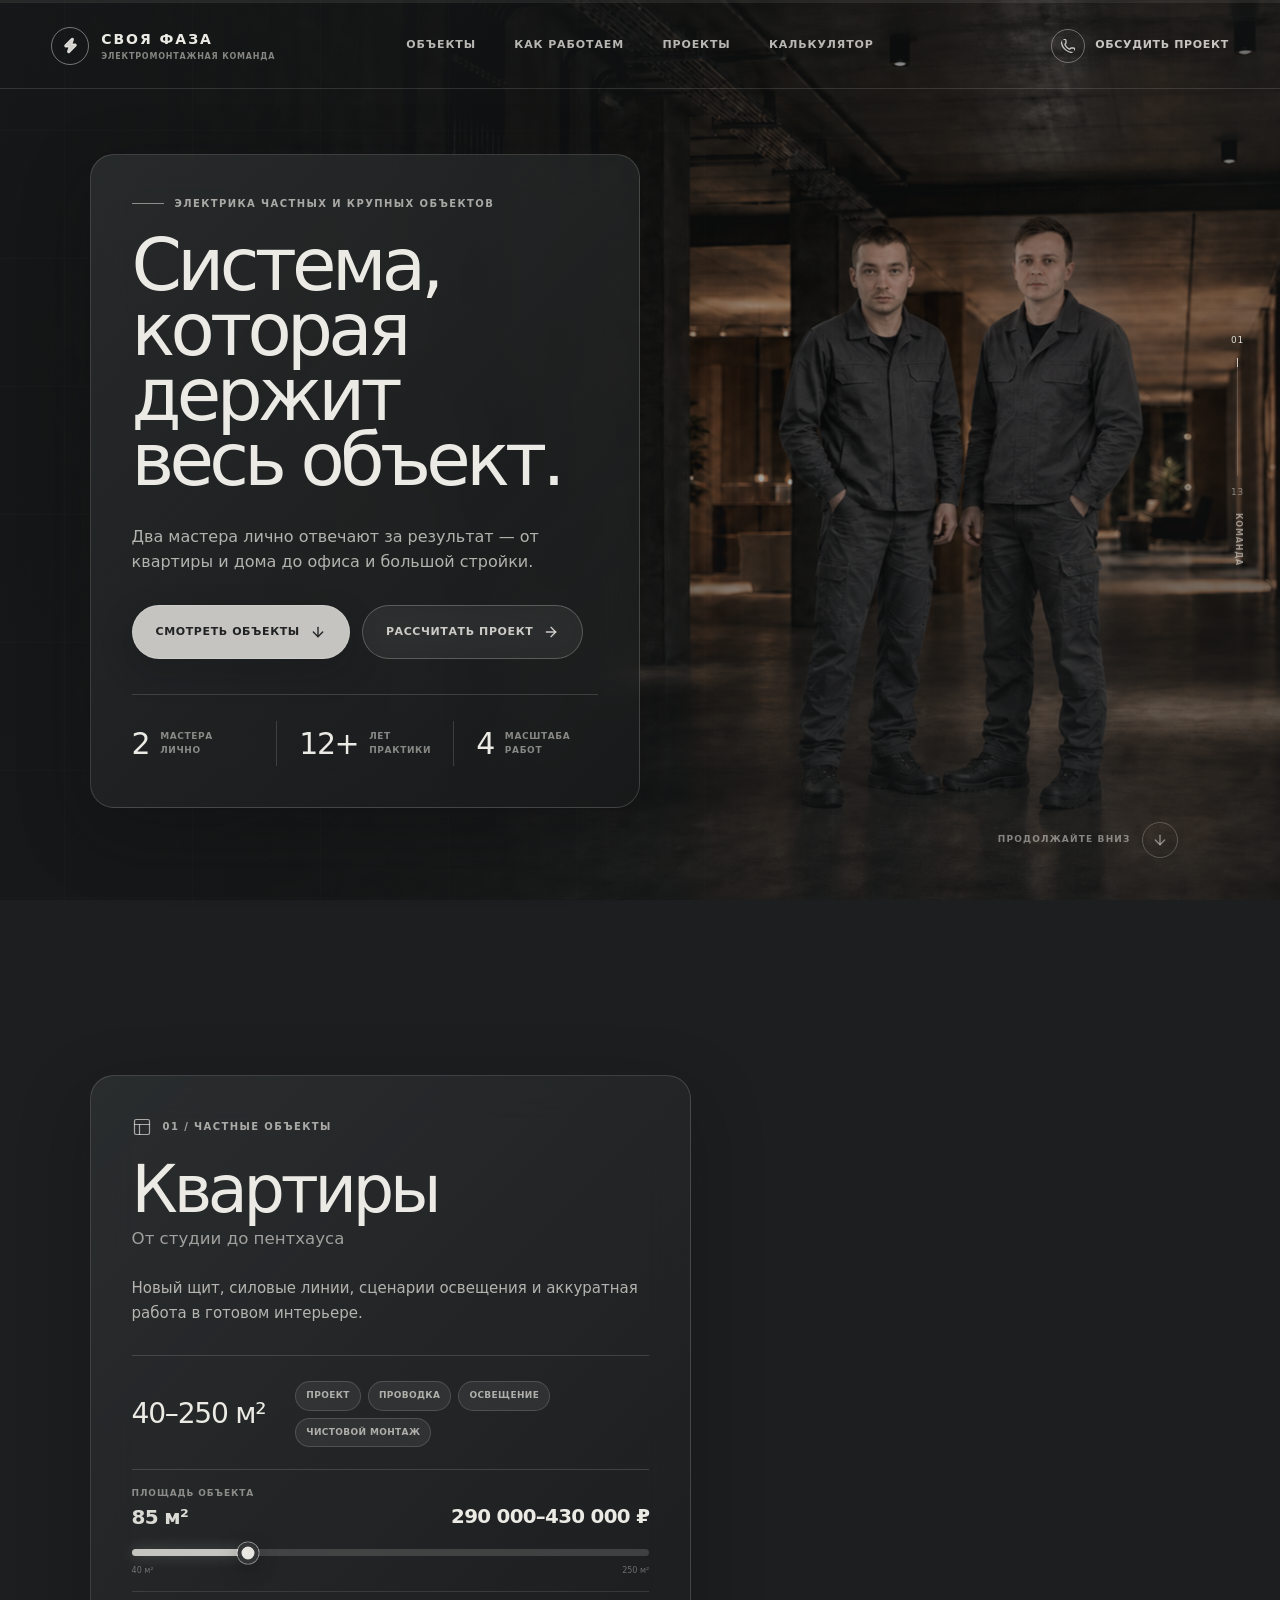
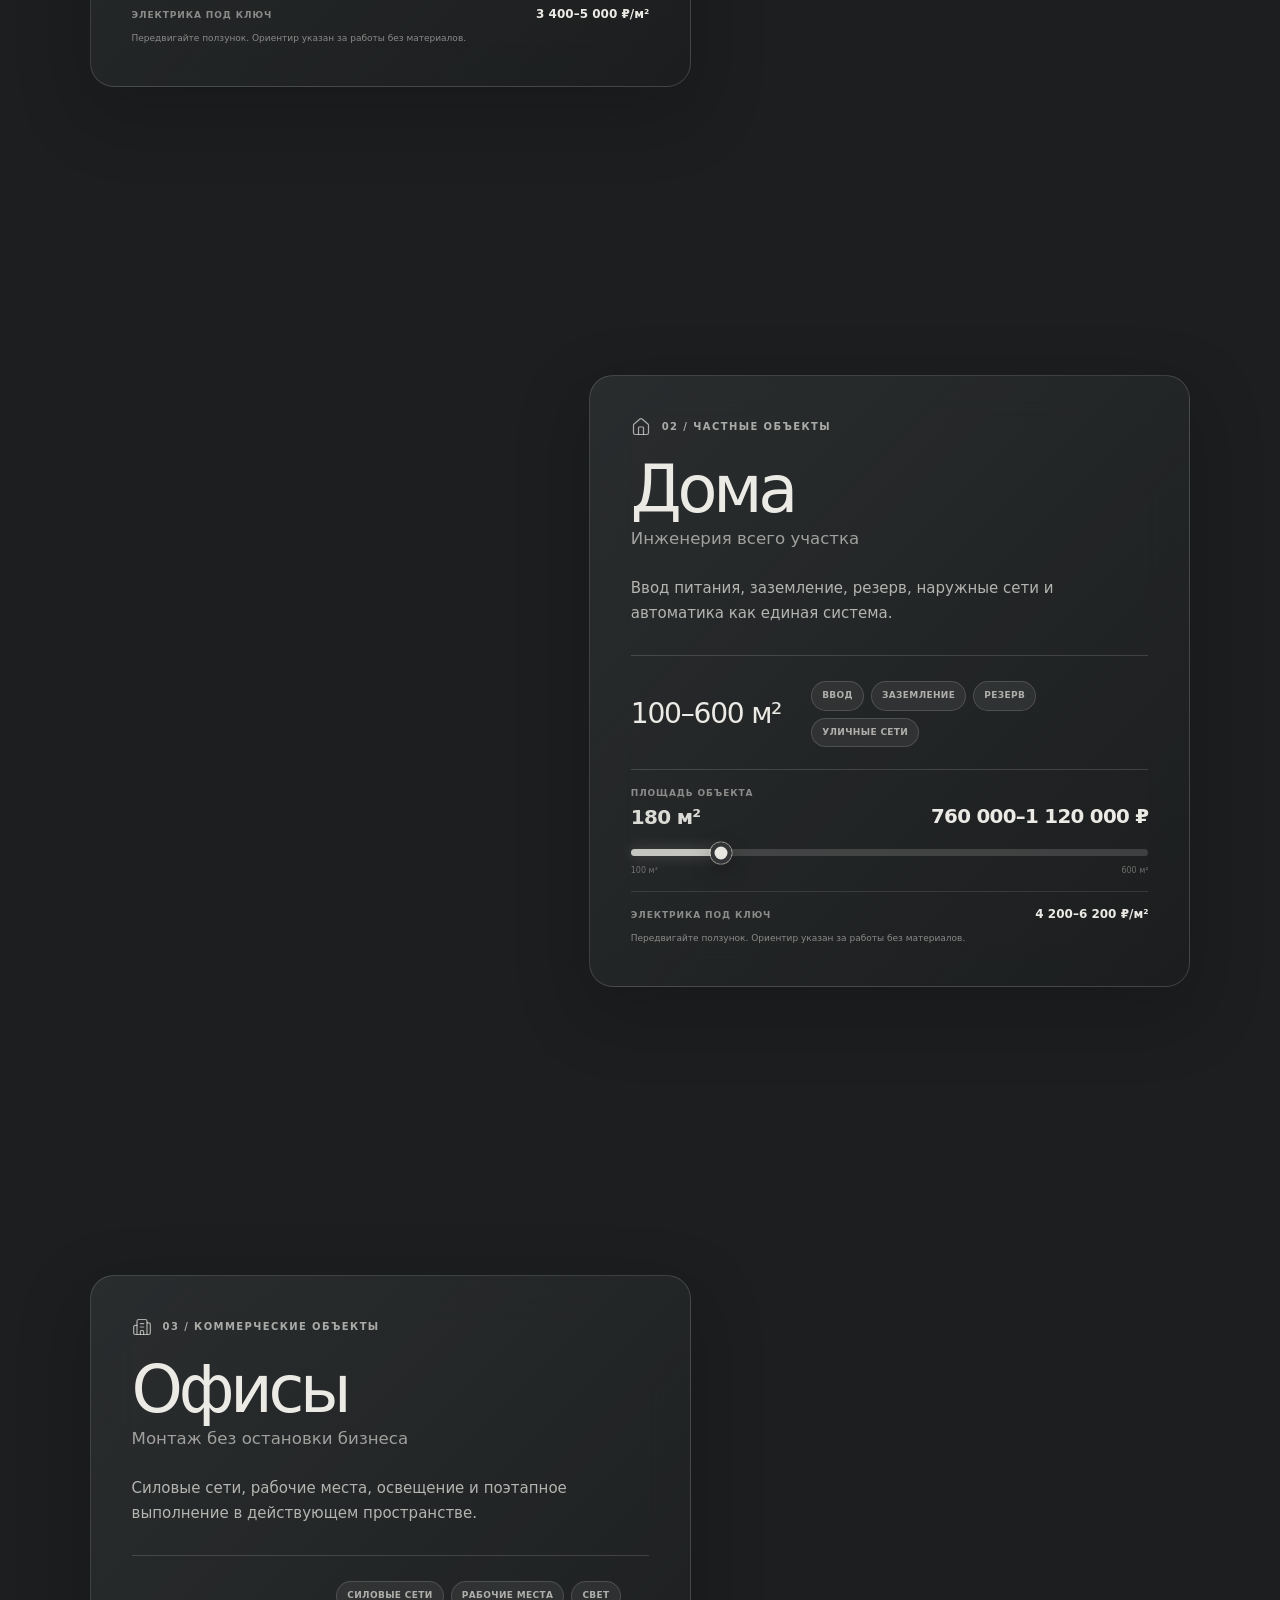
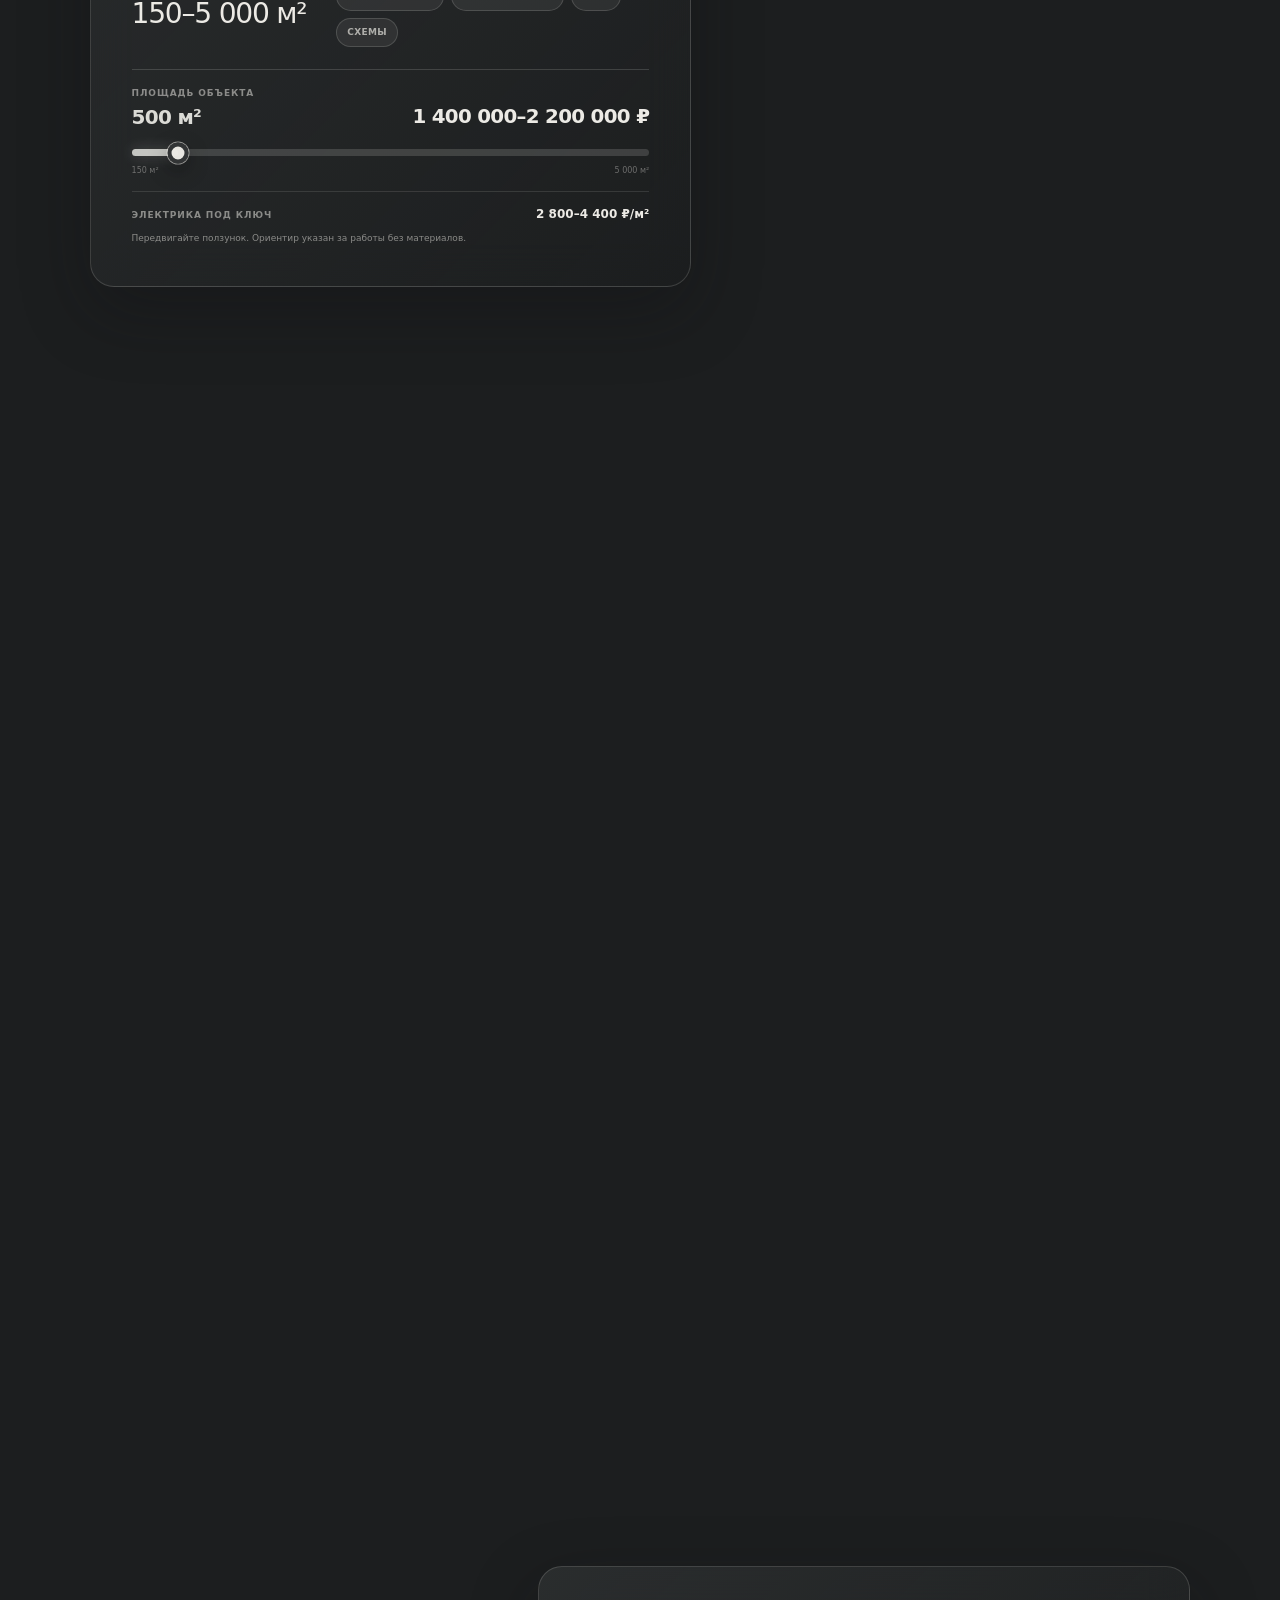
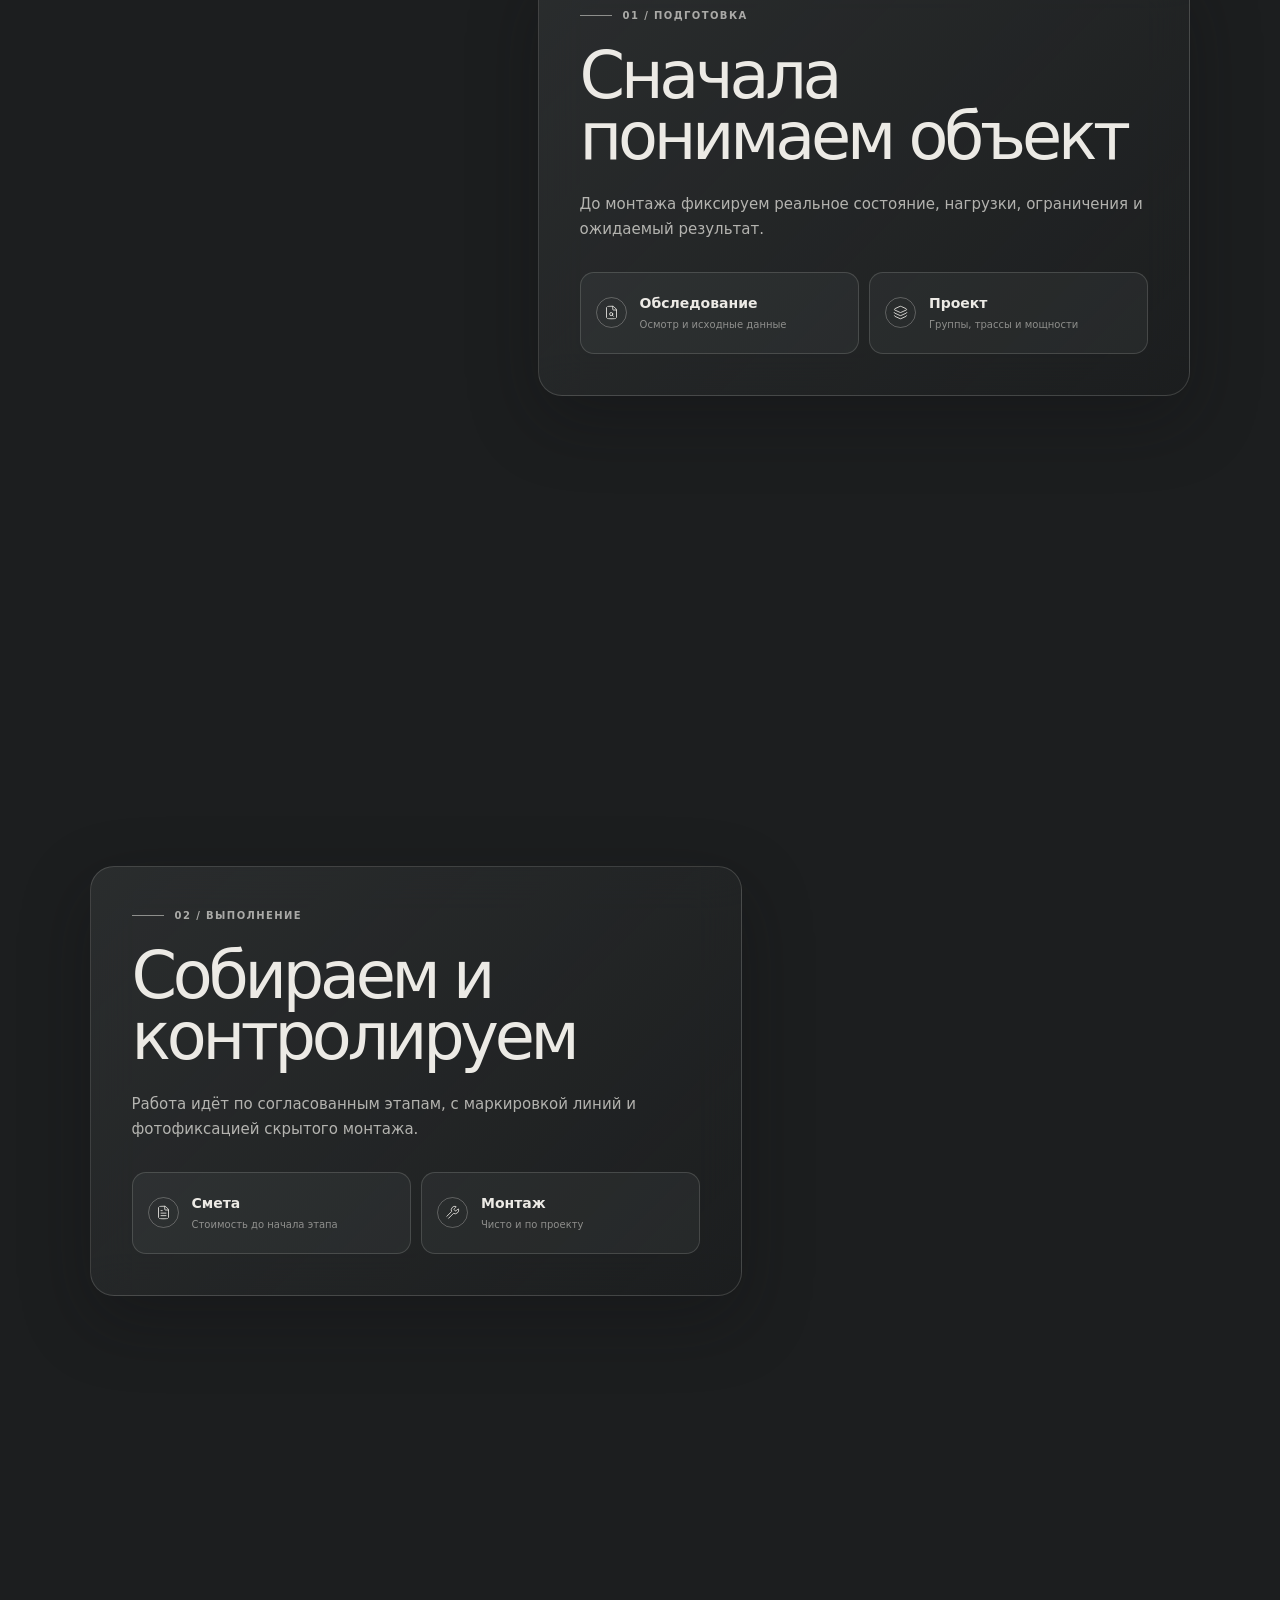
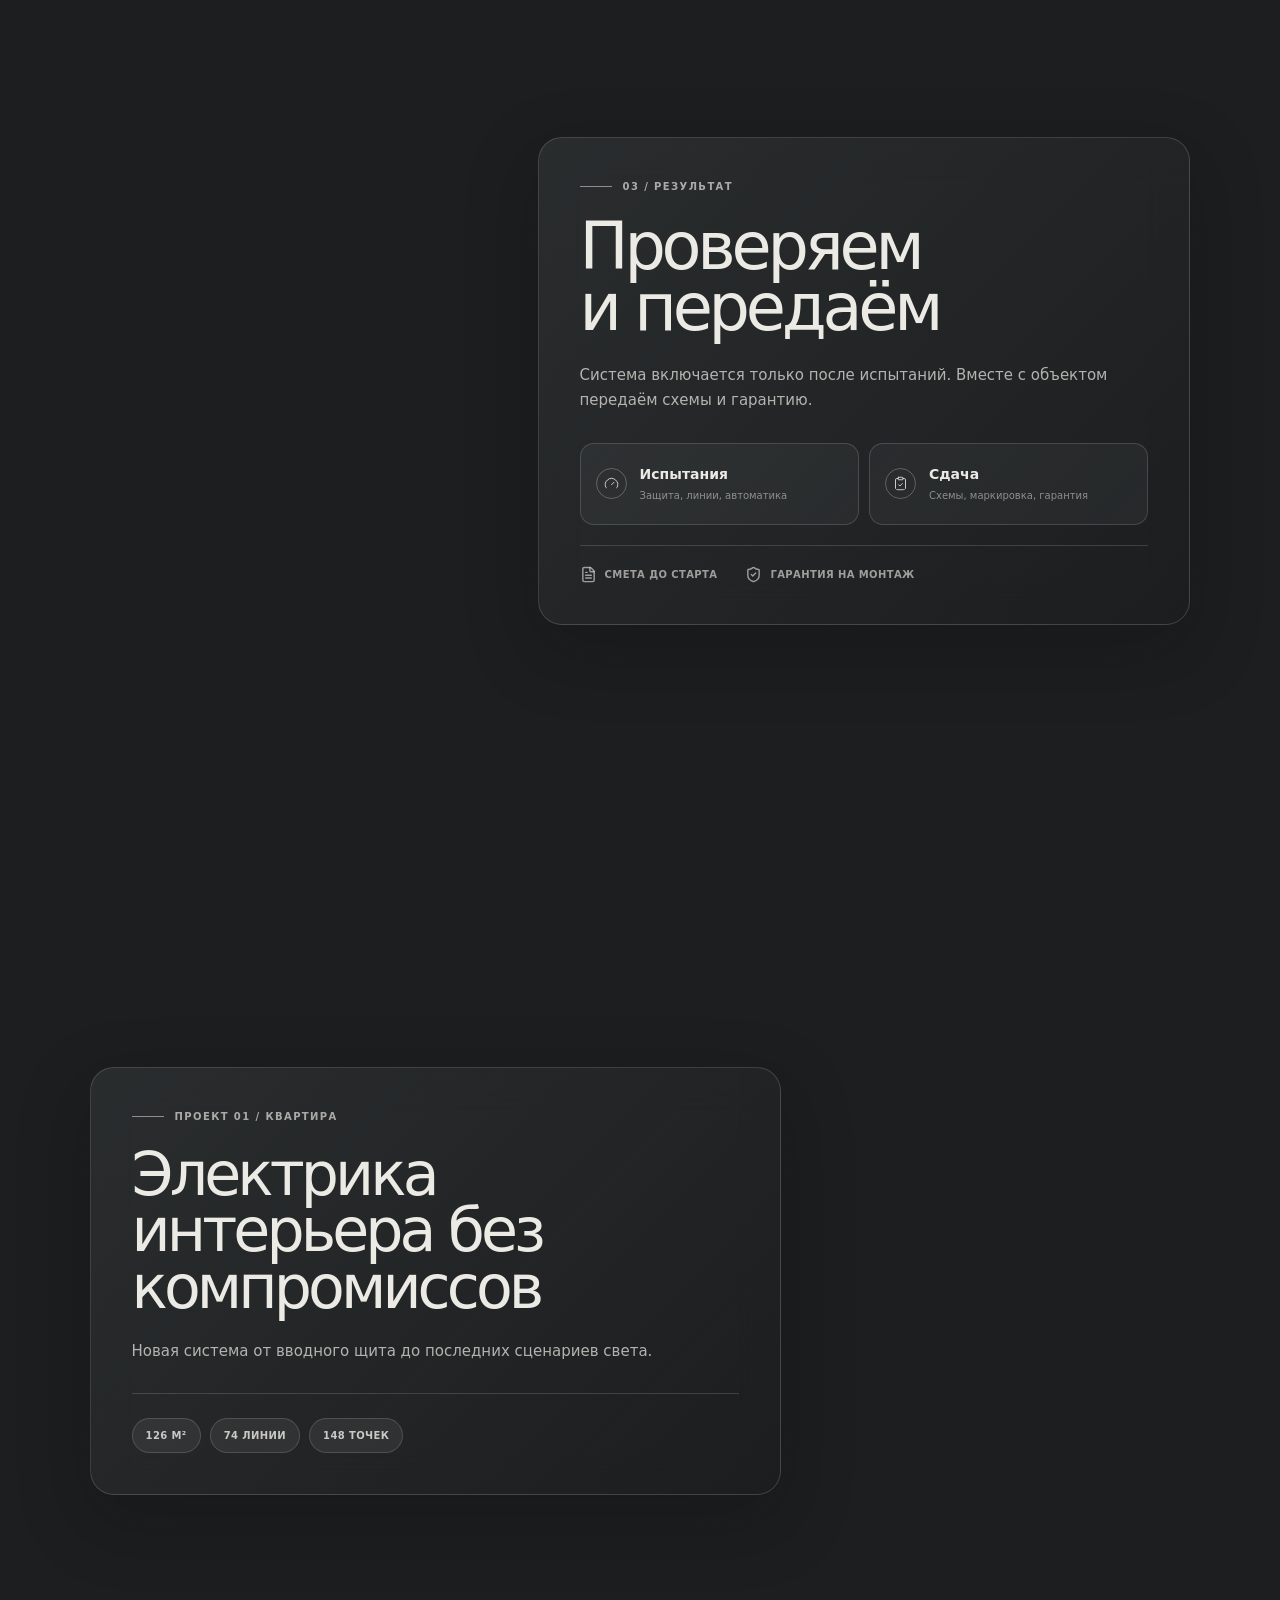
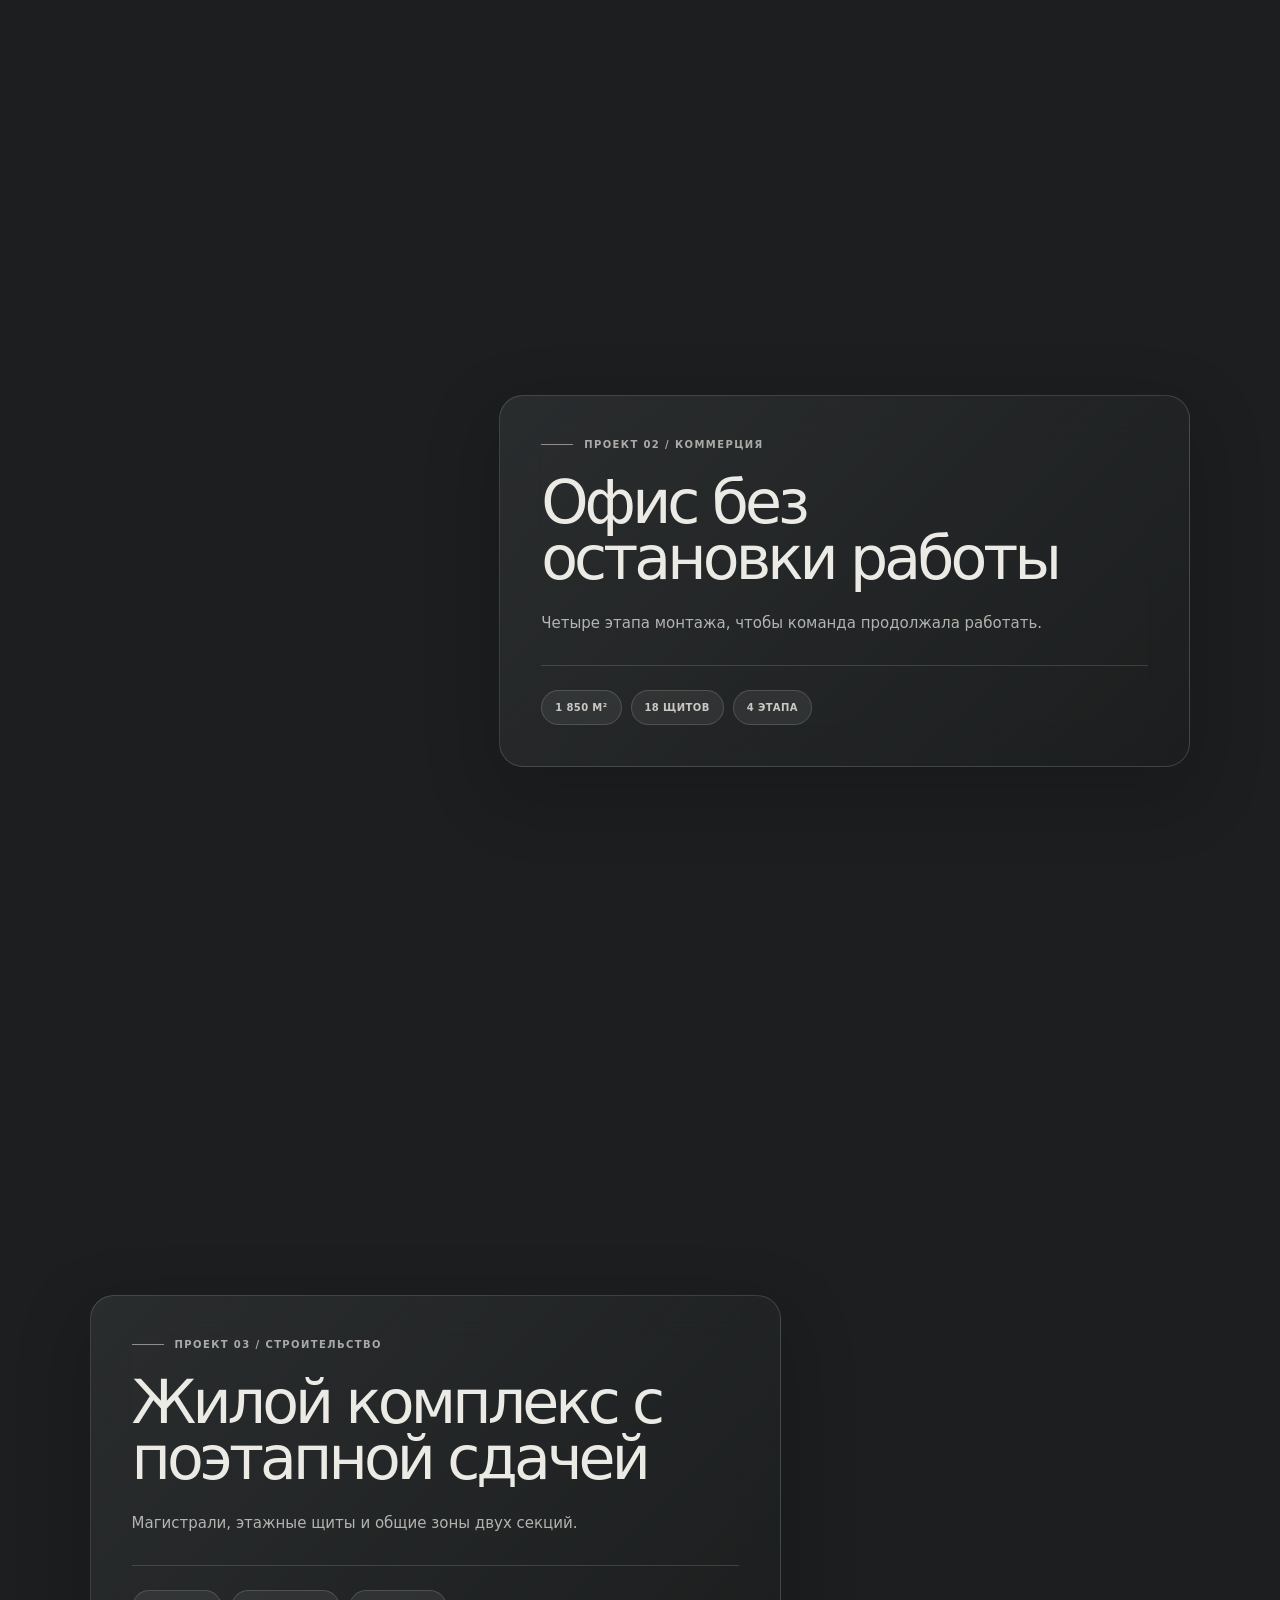
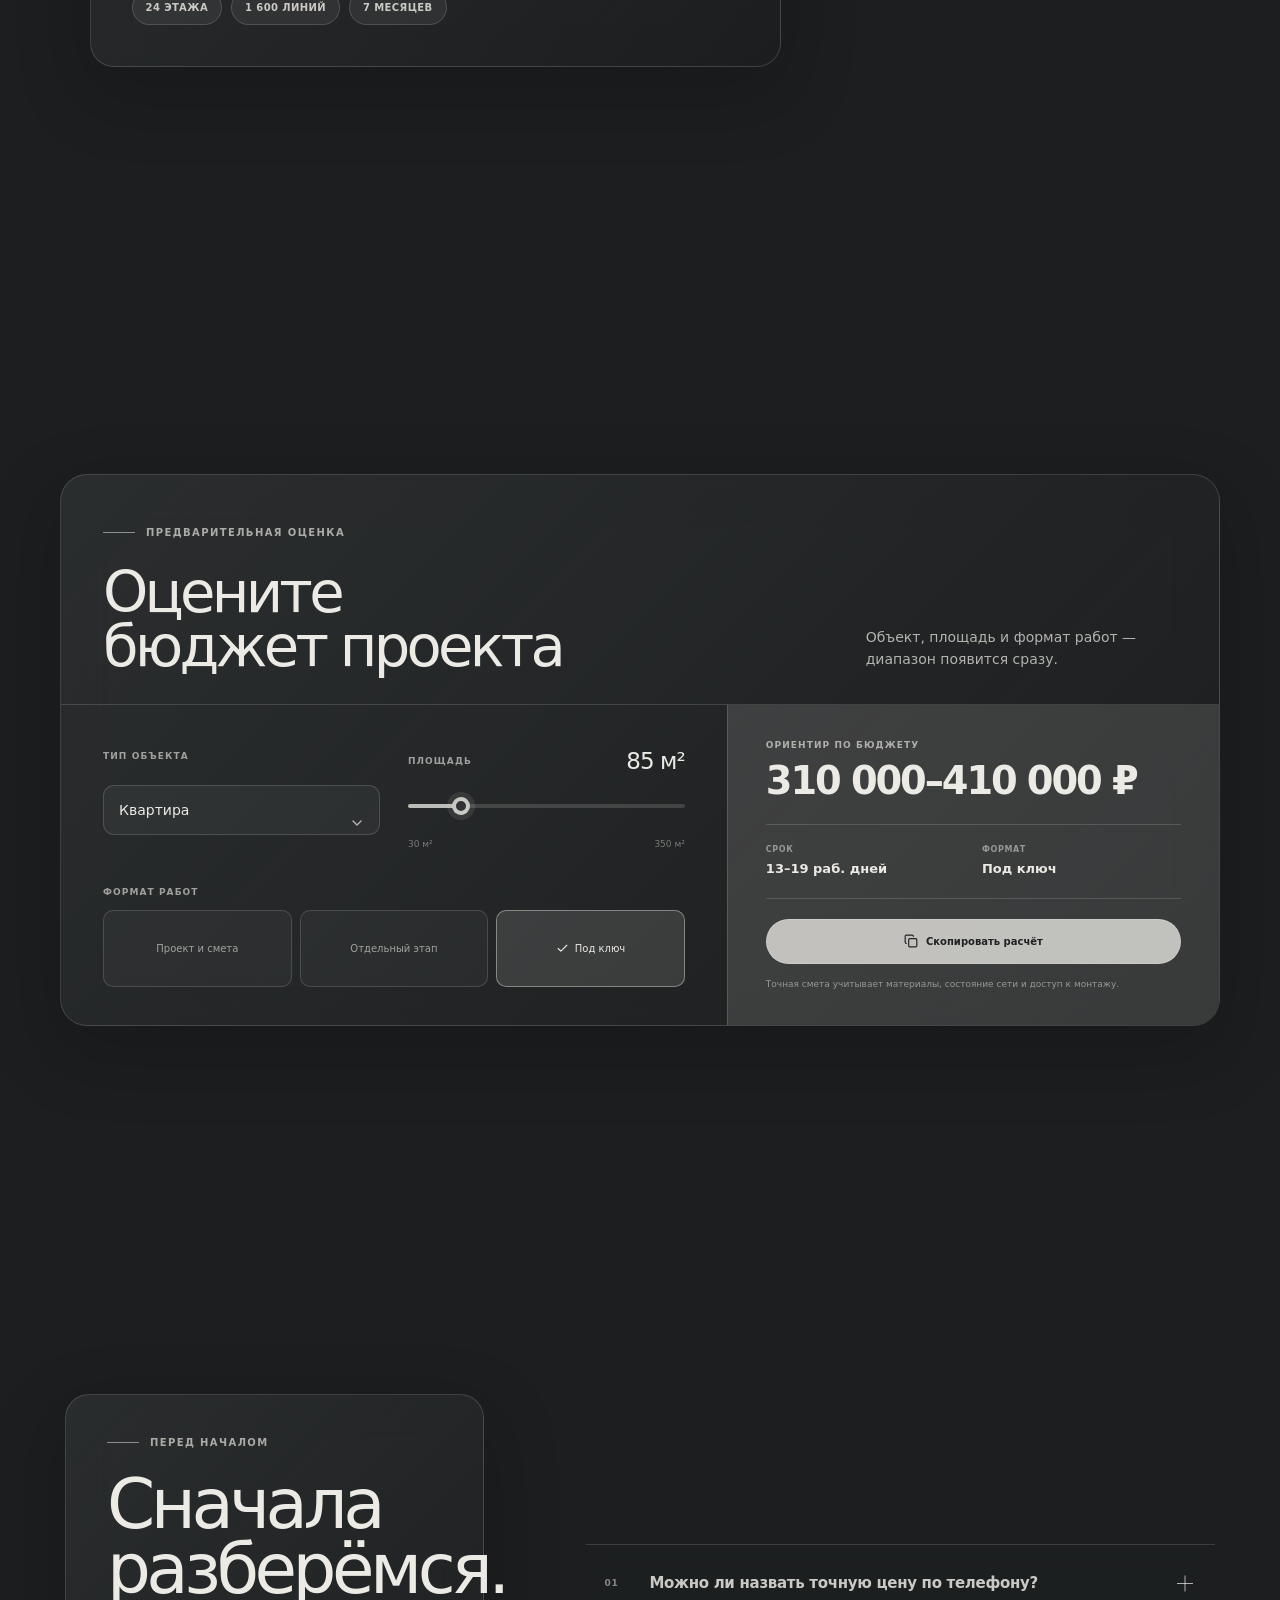
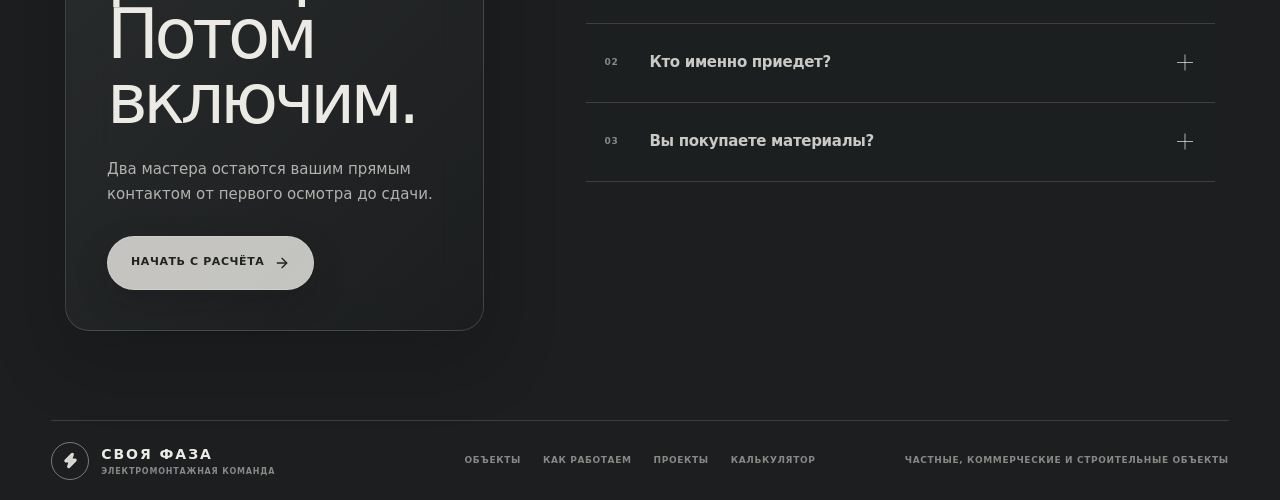
==== electricians/index.html @ 6f2bc168 "Add electricians site and refresh CARNORI homepage" ====
<!doctype html>
<html lang="ru">
  <head>
    <meta charset="UTF-8" />
    <meta name="viewport" content="width=device-width, initial-scale=1.0" />
    <meta name="theme-color" content="#161817" />
    <meta
      name="description"
      content="Электромонтаж квартир, домов, офисов и крупных строительных объектов: от проекта и щитов до монтажа под ключ."
    />
    <link rel="icon" href="./favicon.svg" />
    <link rel="preconnect" href="https://fonts.googleapis.com" />
    <link rel="preconnect" href="https://fonts.gstatic.com" crossorigin />
    <link
      href="https://fonts.googleapis.com/css2?family=Manrope:wght@400;500;600;700&display=swap"
      rel="stylesheet"
    />
    <title>Своя Фаза — электромонтажная команда</title>
    <script type="module" crossorigin src="/electricians/assets/index-mZhUidv5.js"></script>
    <link rel="stylesheet" crossorigin href="/electricians/assets/index-DHoJ17rM.css">
  </head>
  <body>
    <div id="root"></div>
  </body>
</html>
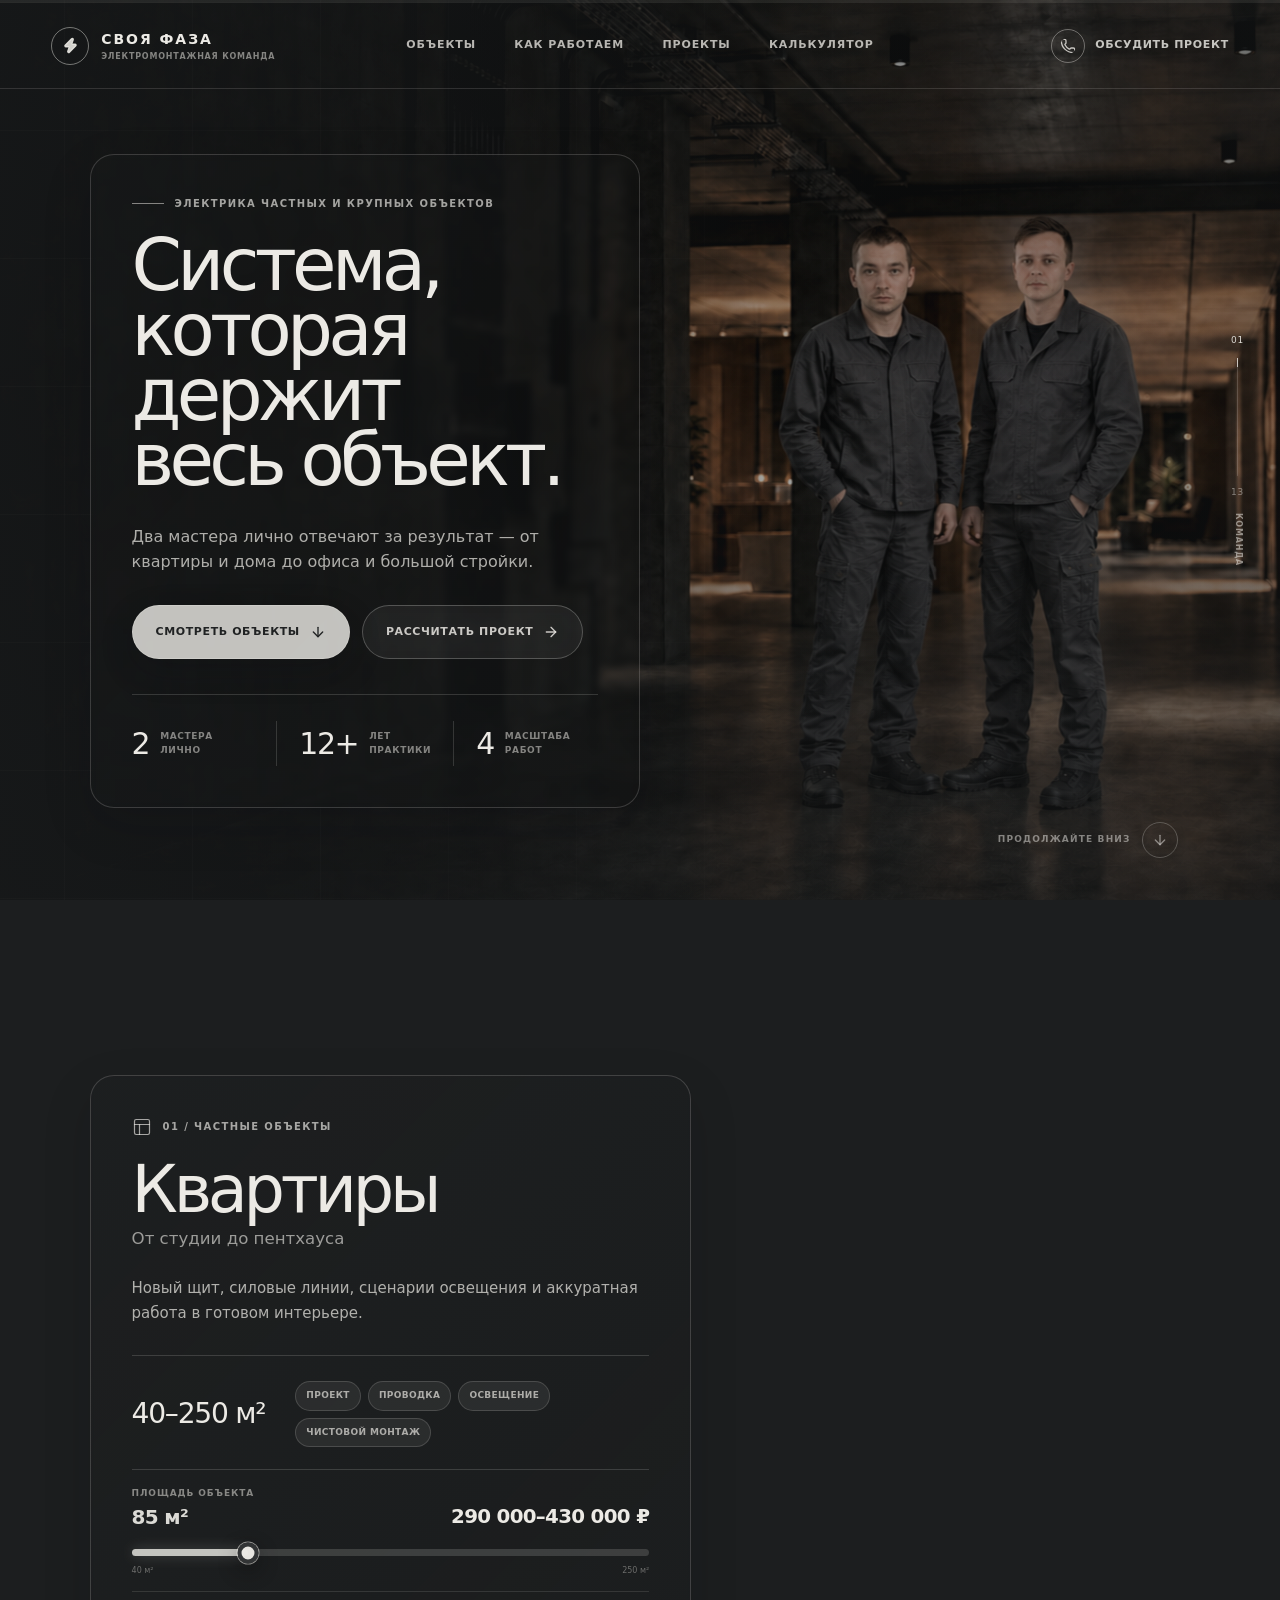
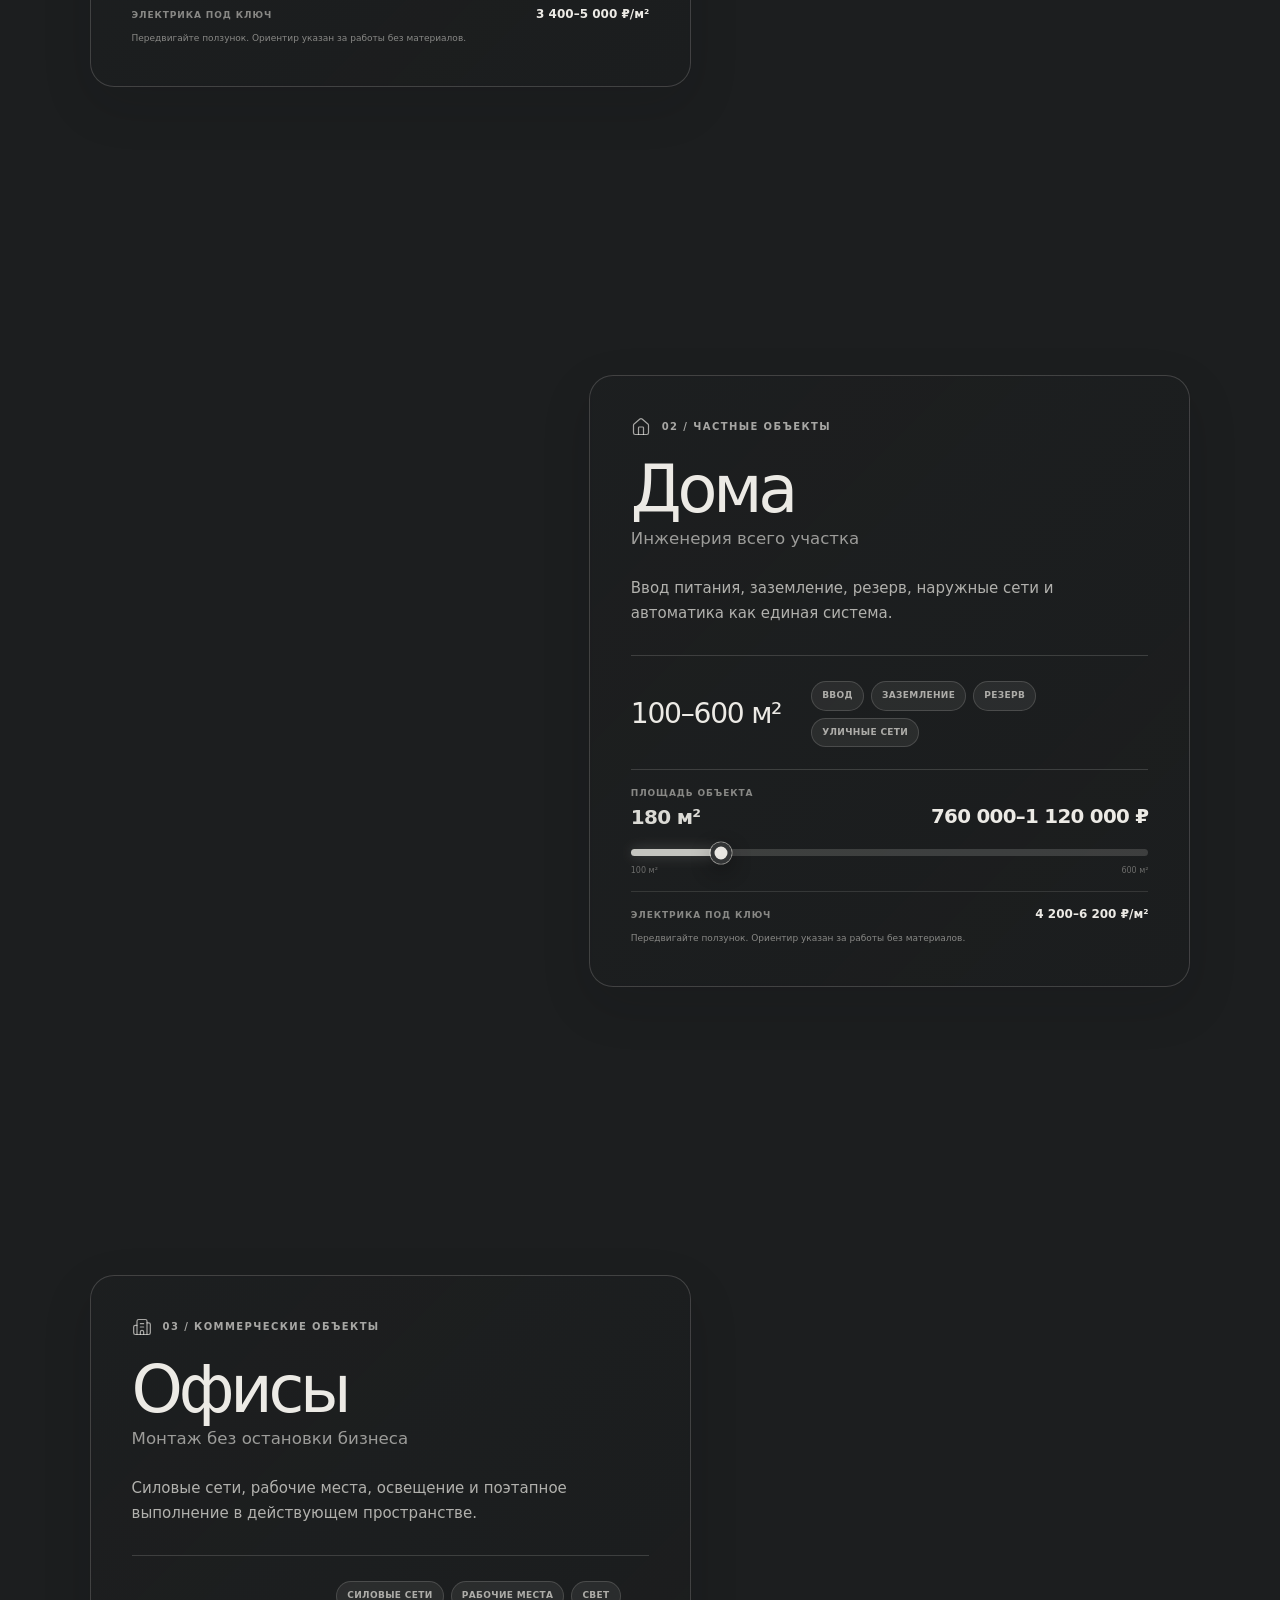
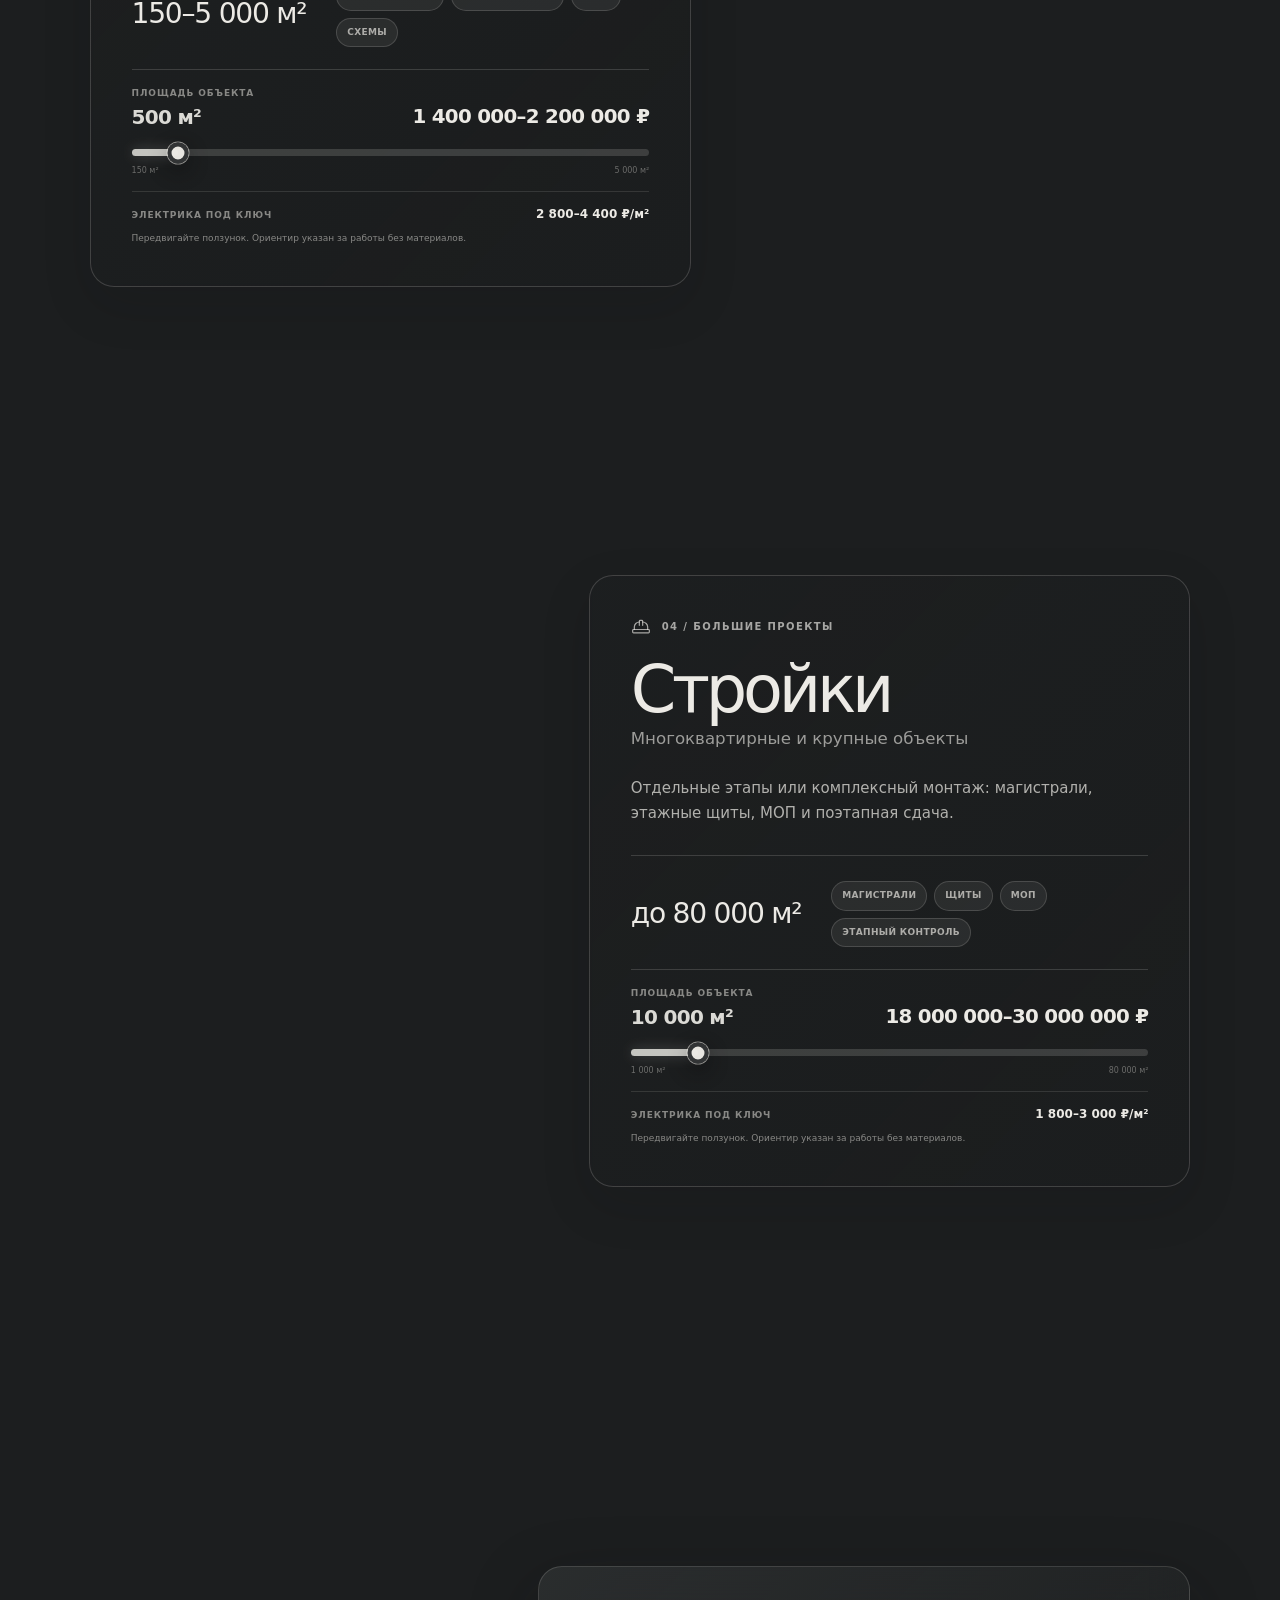
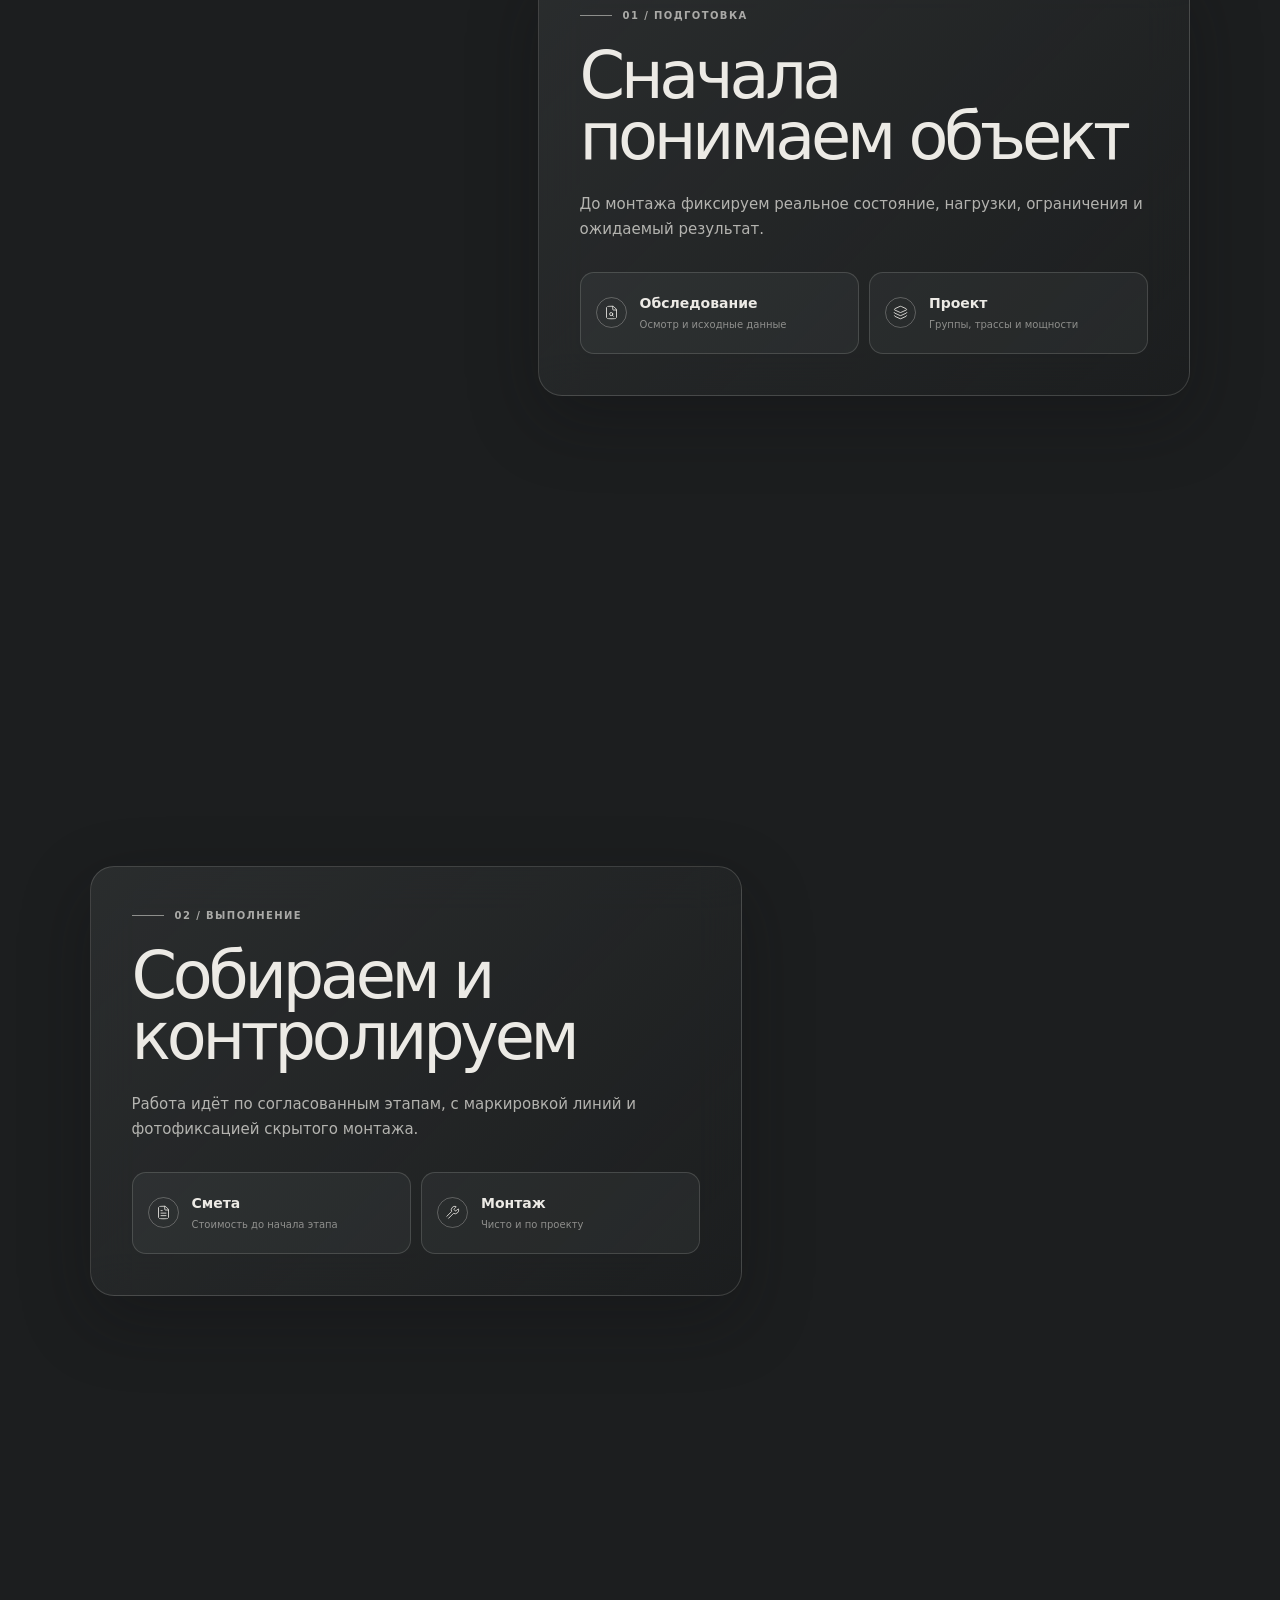
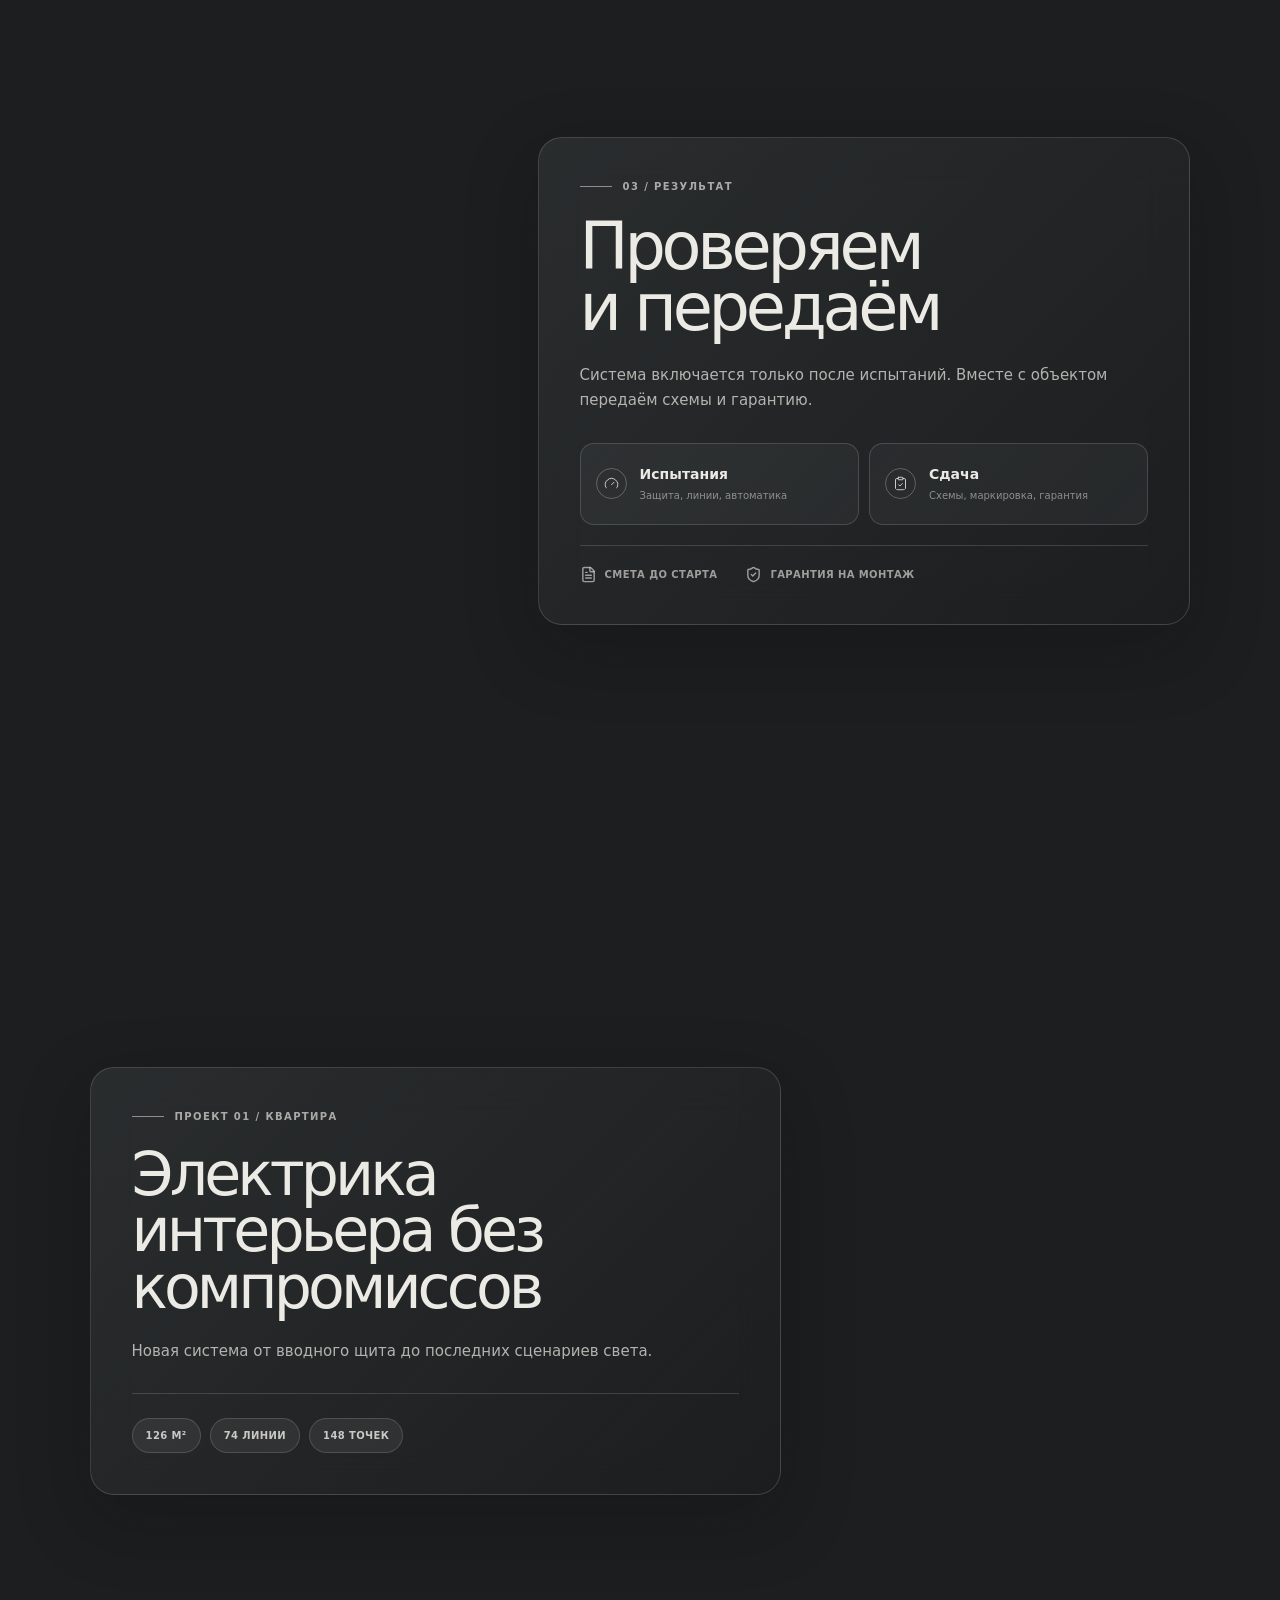
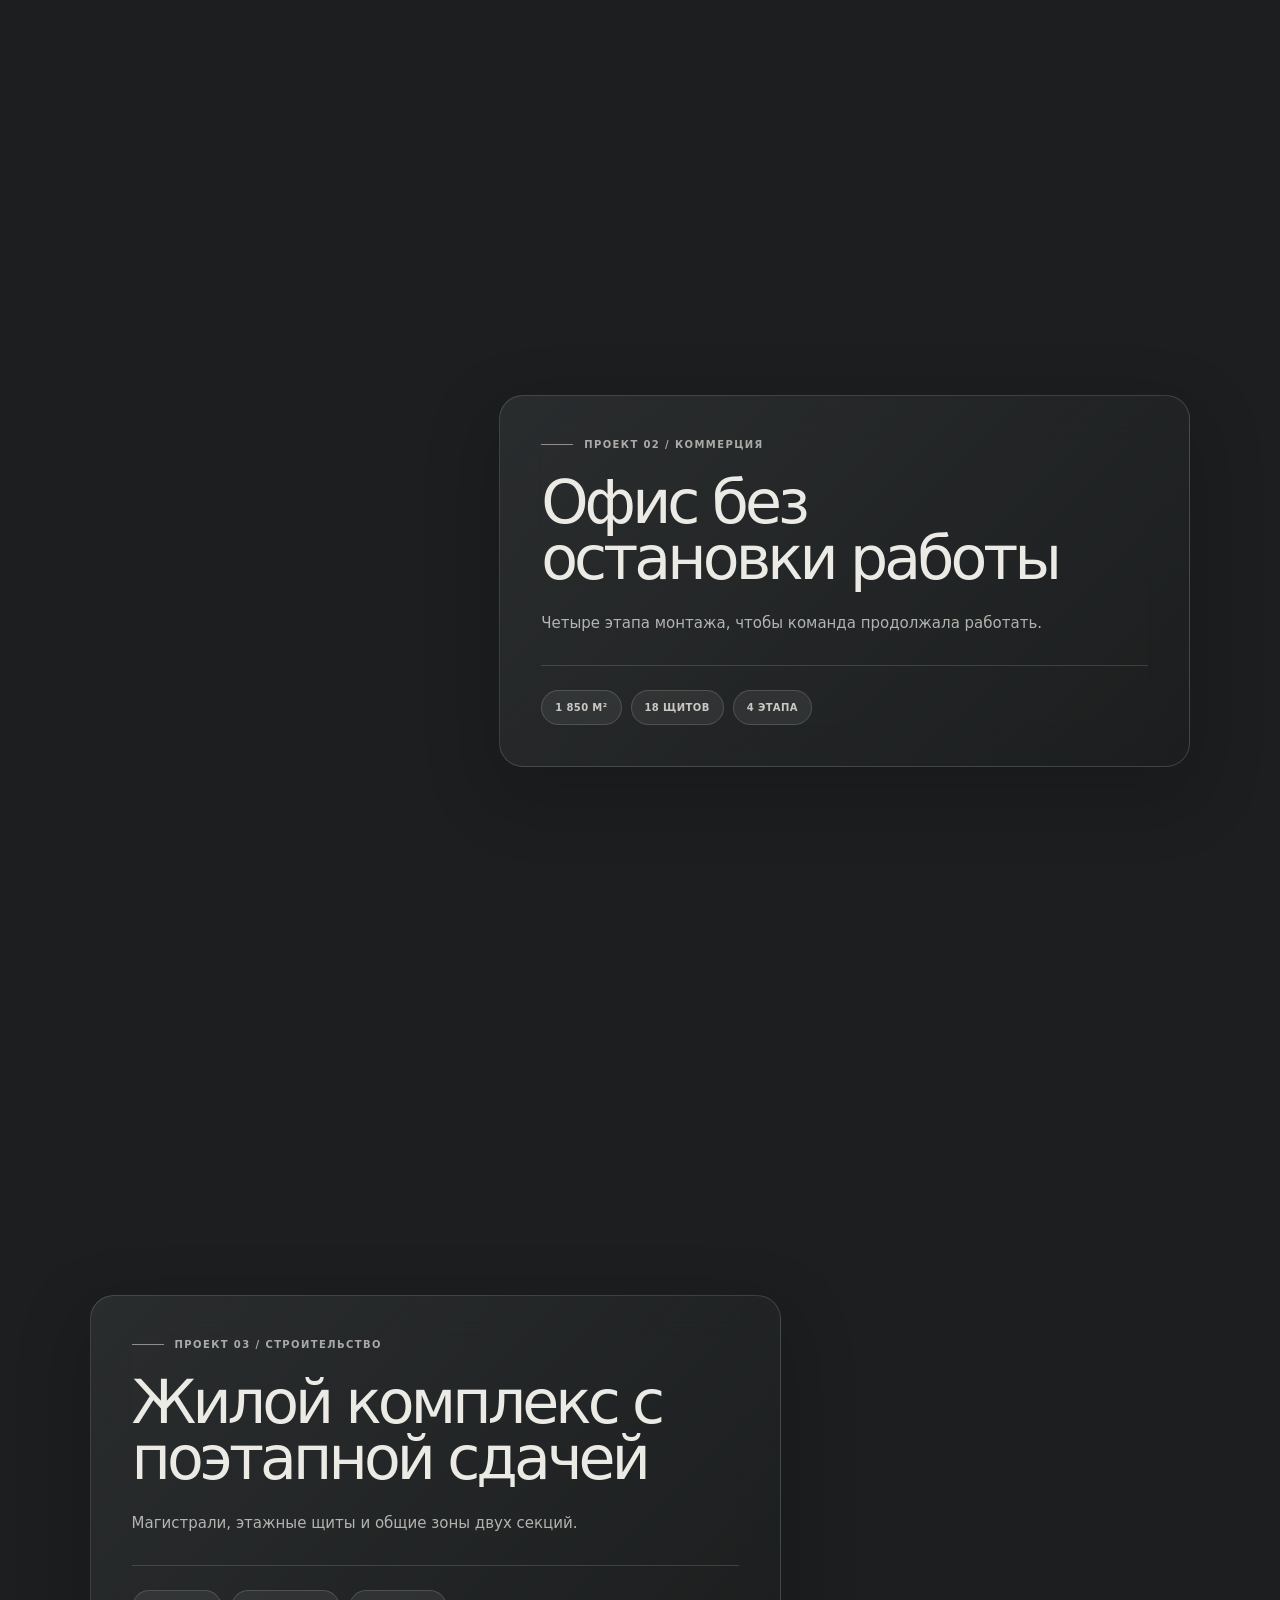
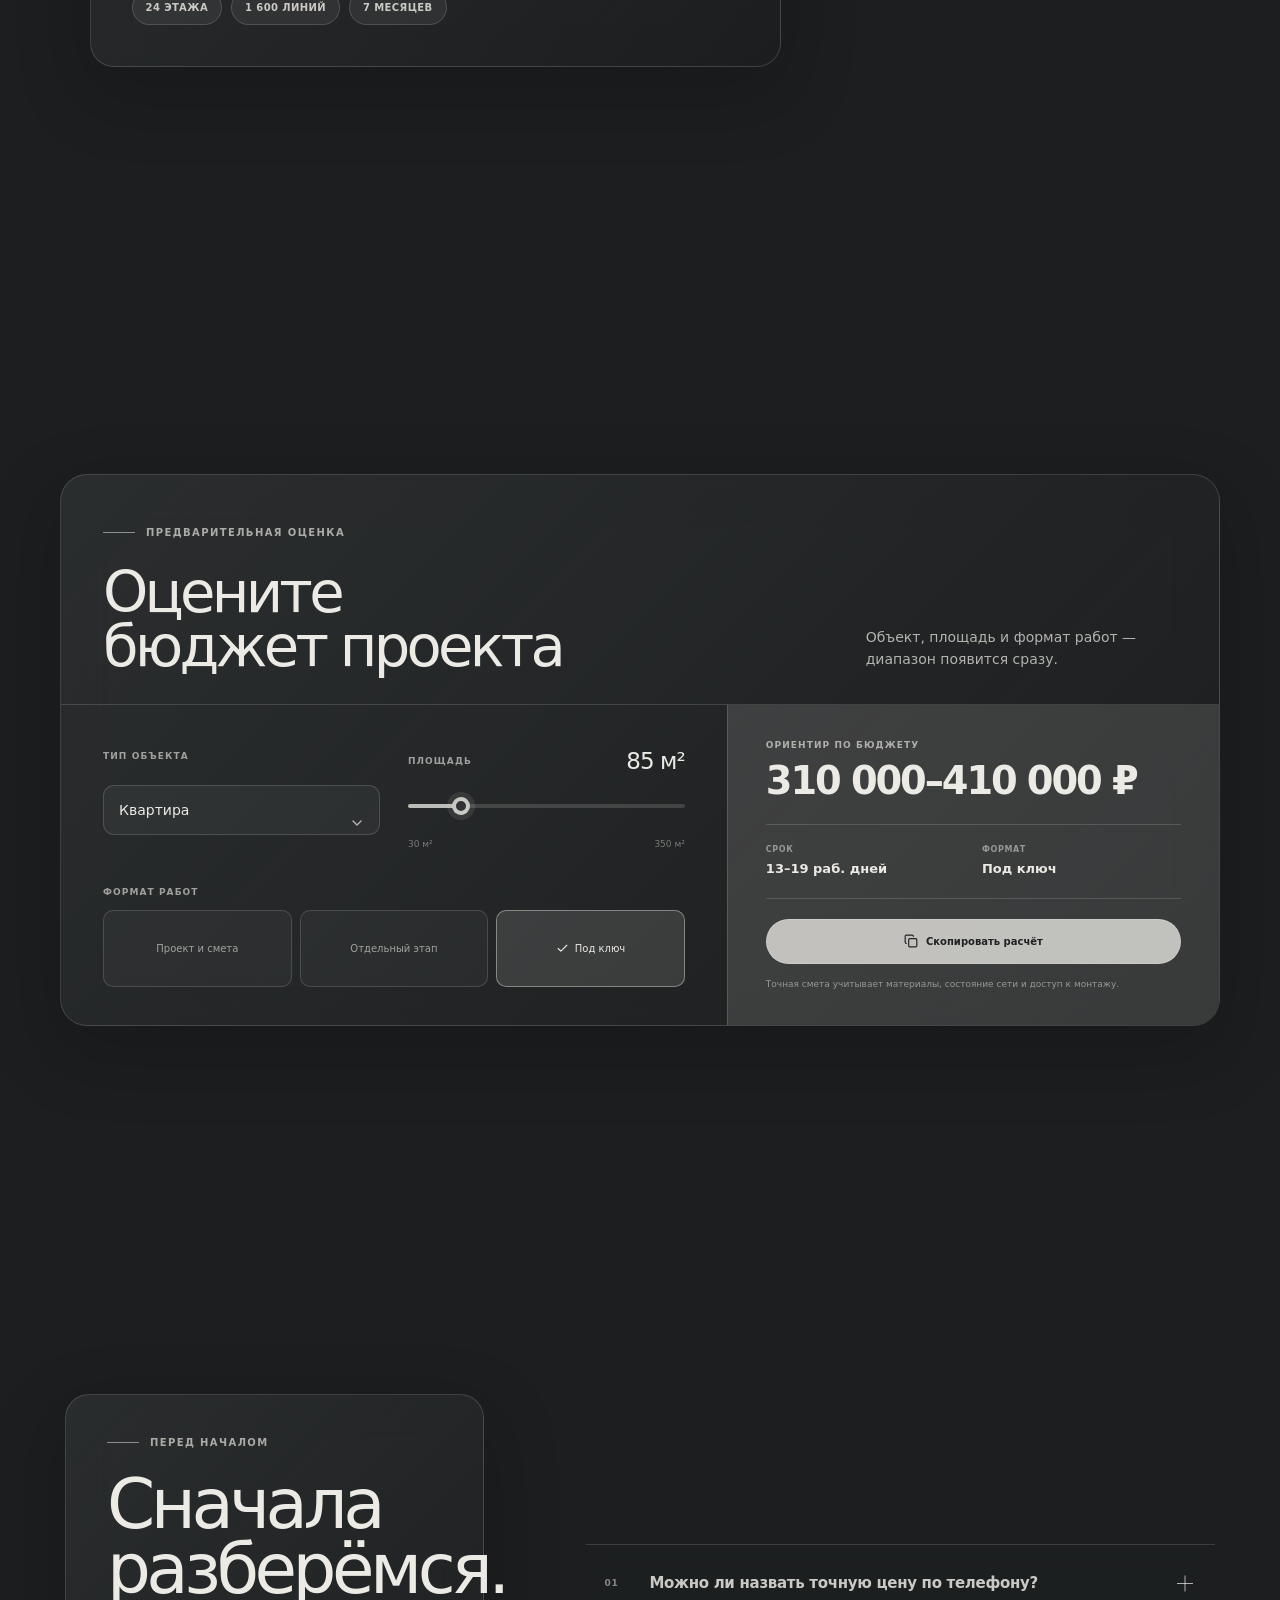
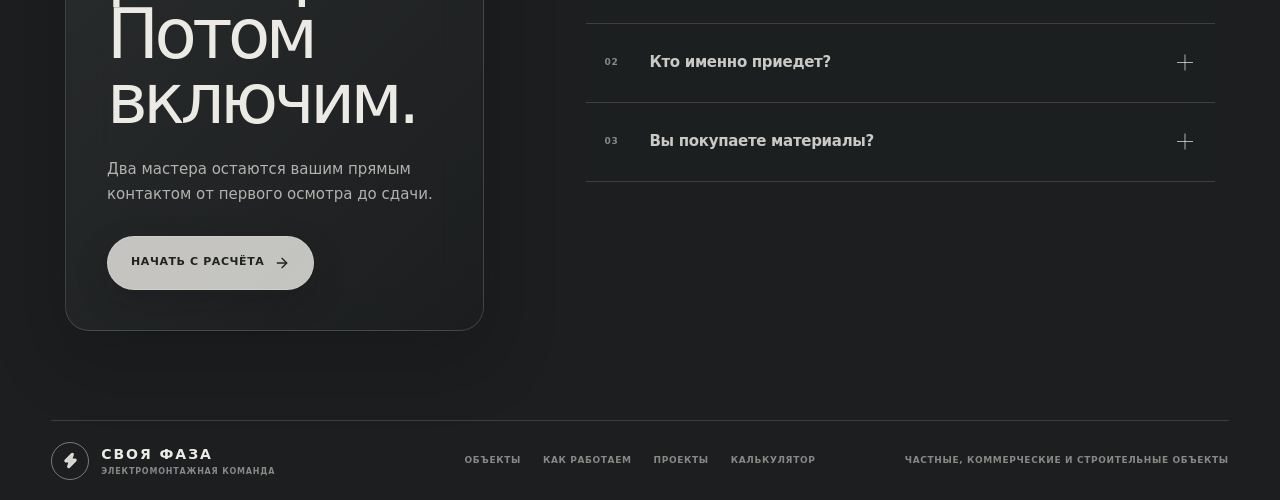
==== commit a7500b9c: "Increase electricians card transparency" ====
--- a/electricians/index.html
+++ b/electricians/index.html
@@ -16,8 +16,8 @@
       rel="stylesheet"
     />
     <title>Своя Фаза — электромонтажная команда</title>
-    <script type="module" crossorigin src="/electricians/assets/index-mZhUidv5.js"></script>
-    <link rel="stylesheet" crossorigin href="/electricians/assets/index-DHoJ17rM.css">
+    <script type="module" crossorigin src="/electricians/assets/index-DlAyBISq.js"></script>
+    <link rel="stylesheet" crossorigin href="/electricians/assets/index-DPzIaU_r.css">
   </head>
   <body>
     <div id="root"></div>
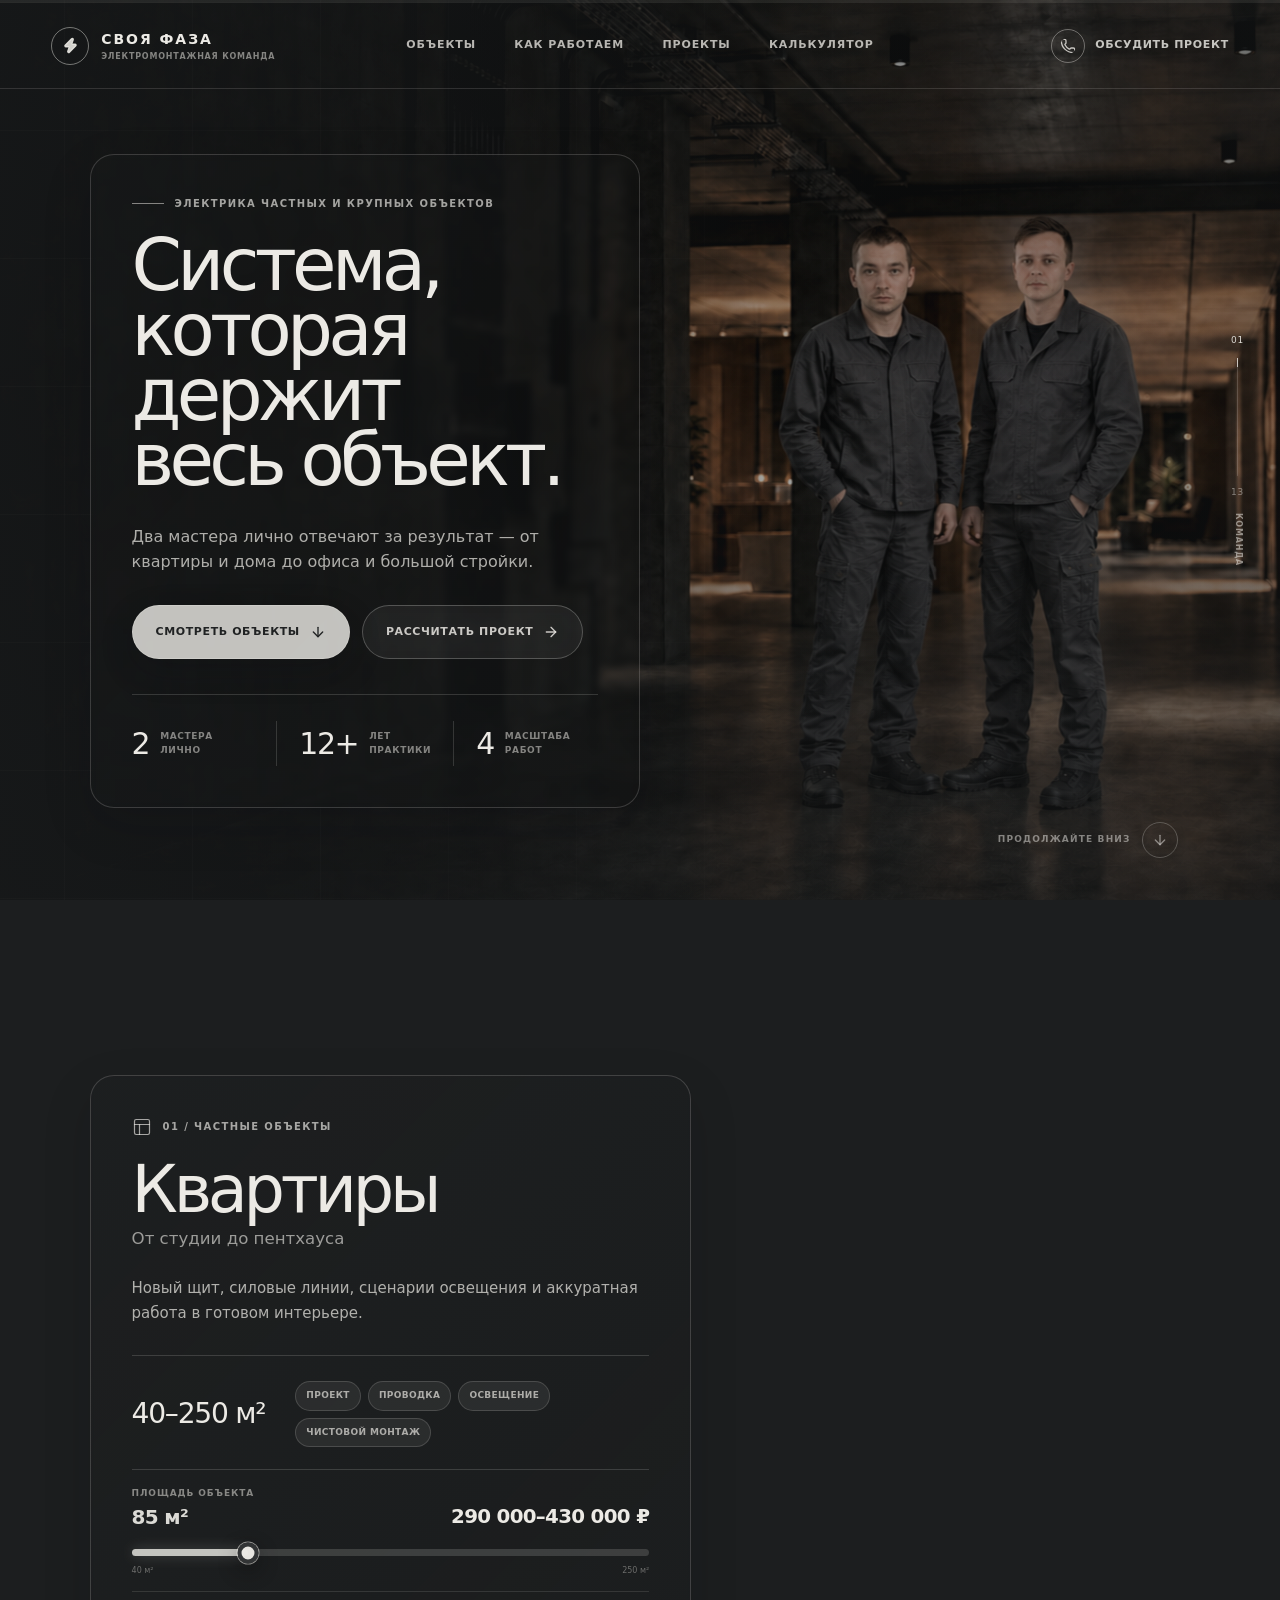
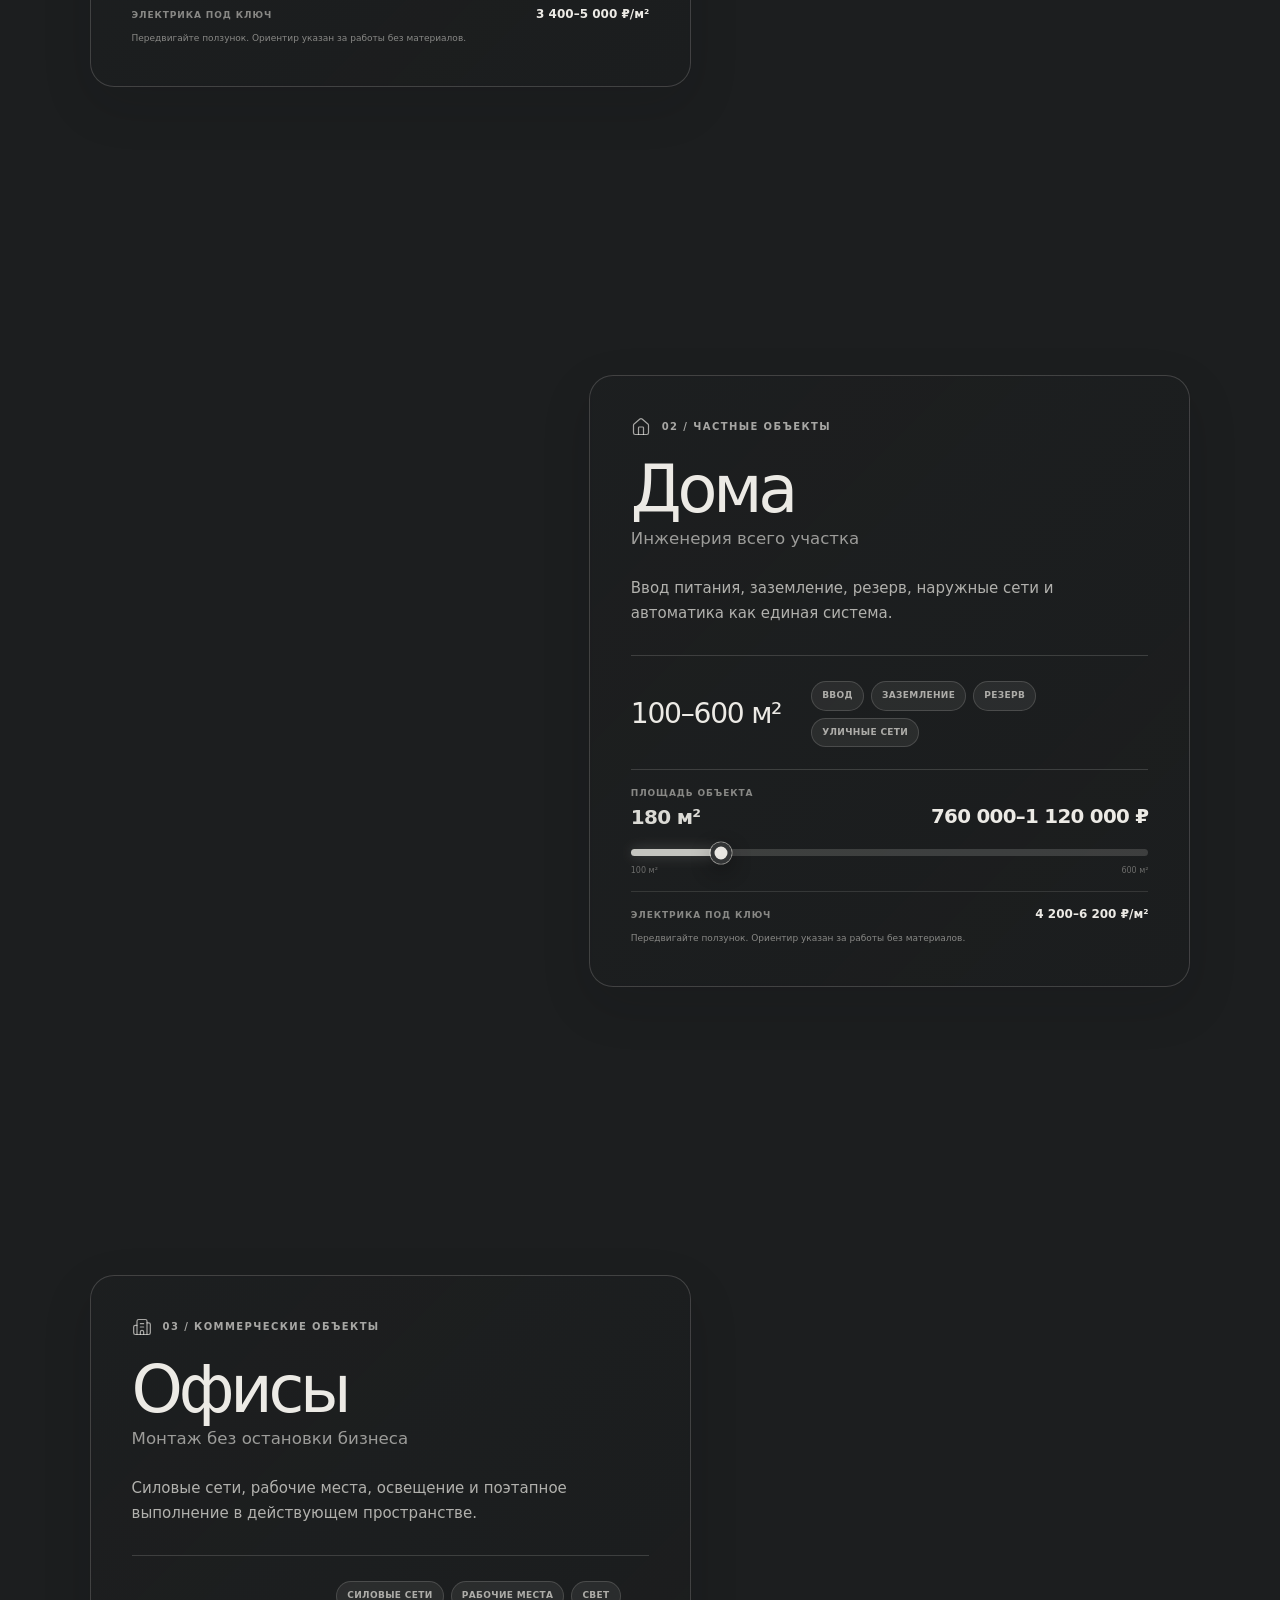
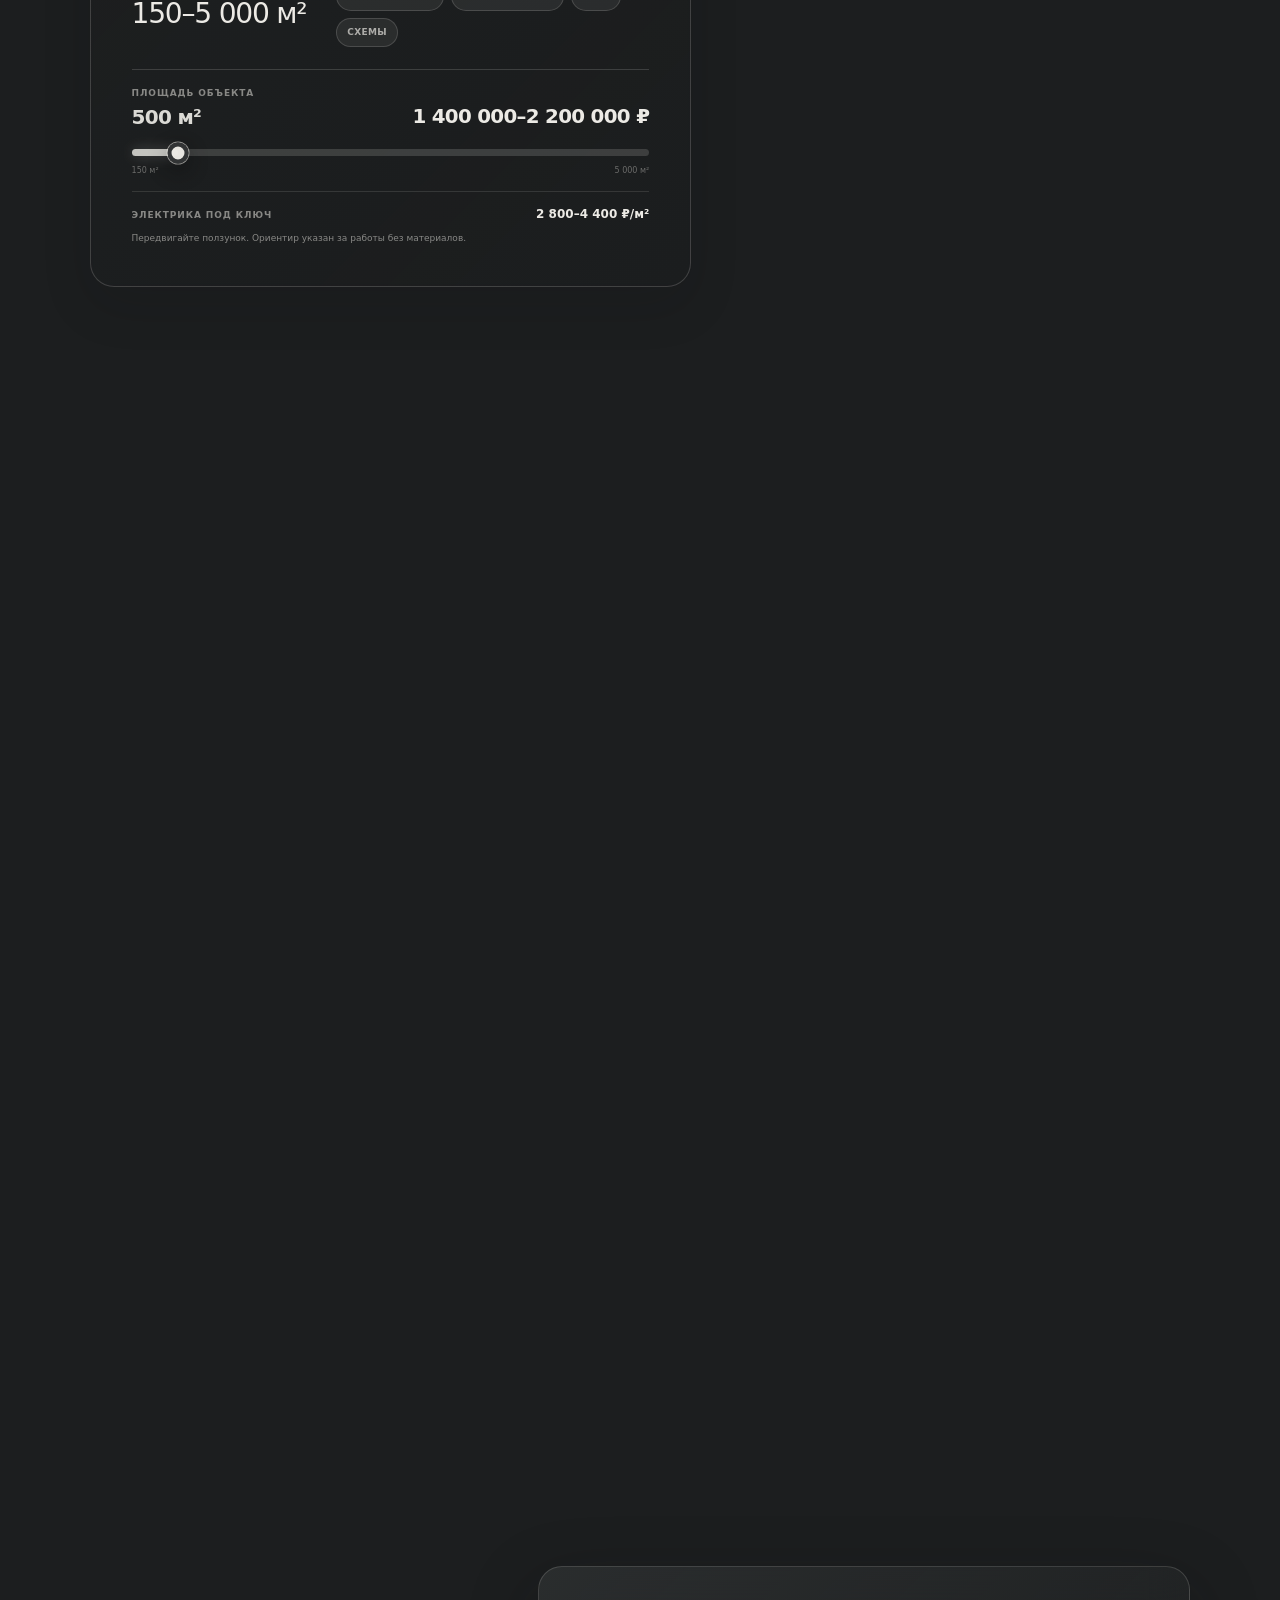
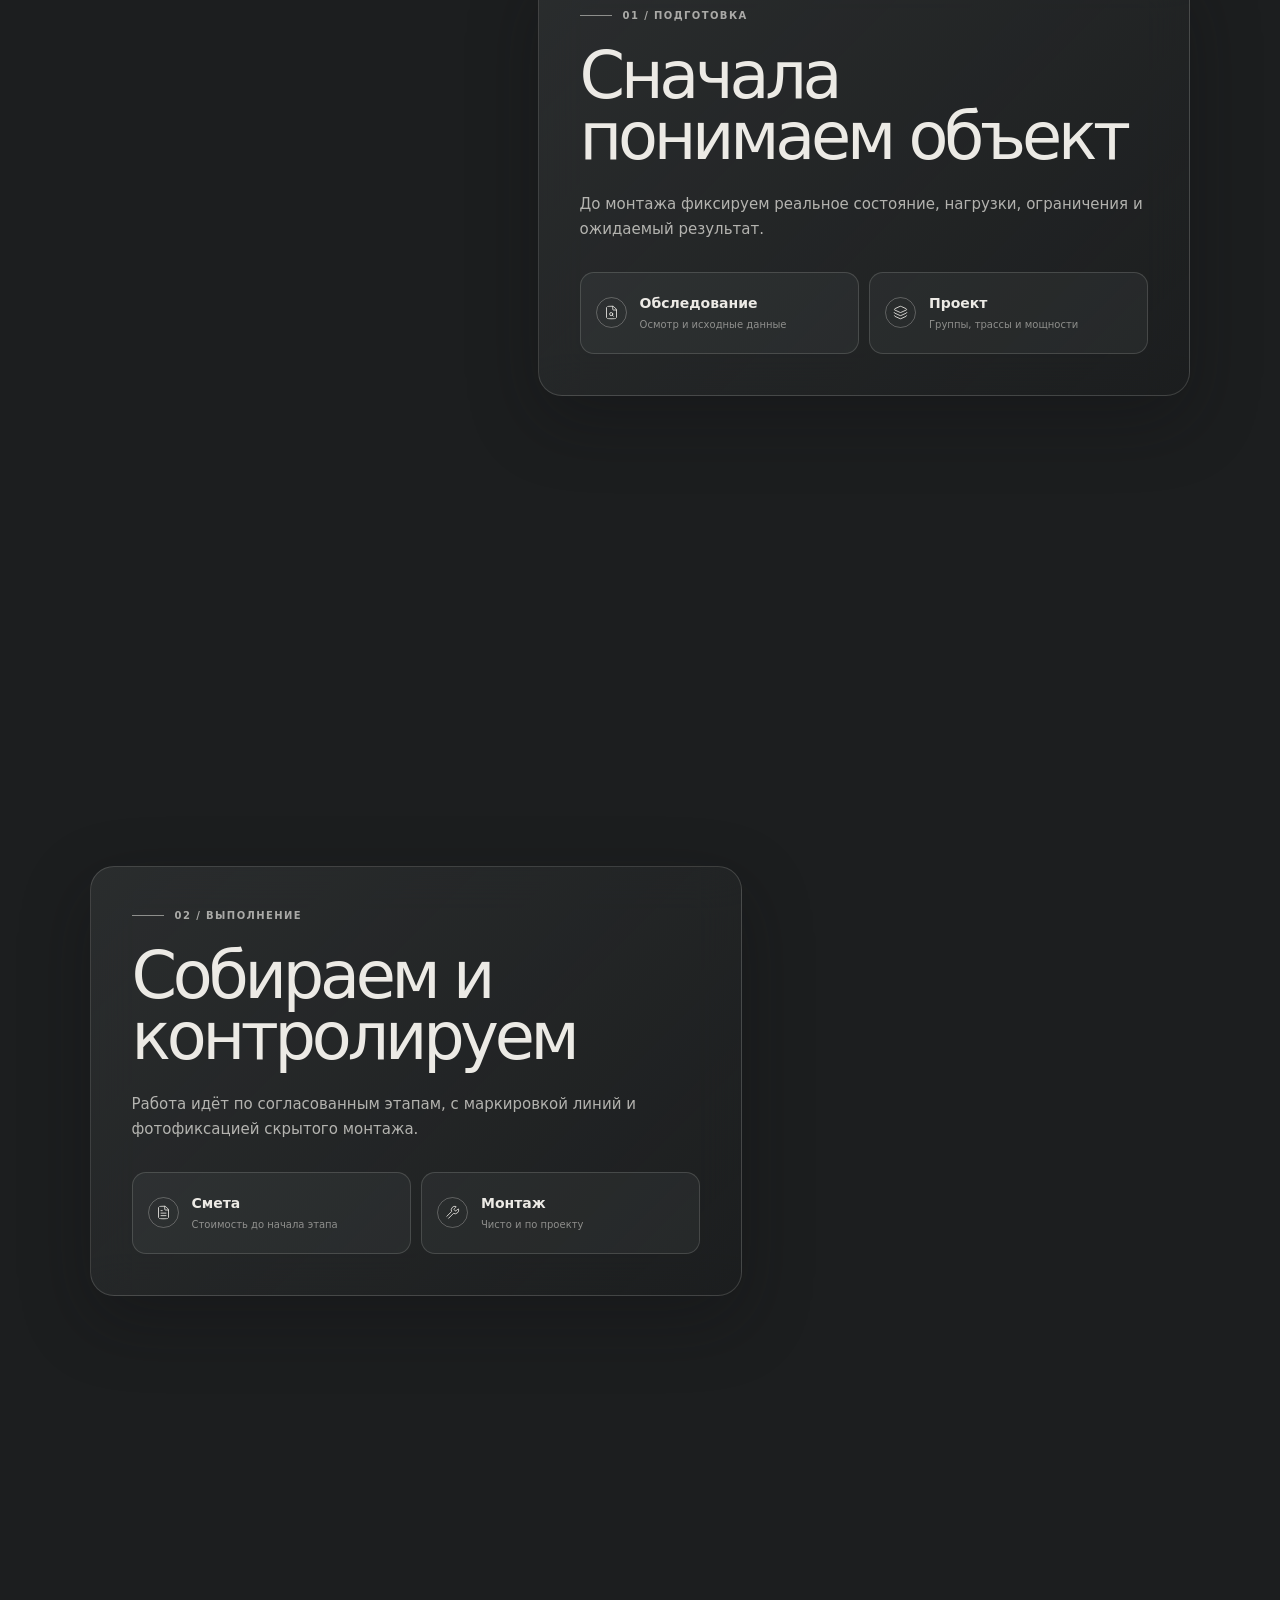
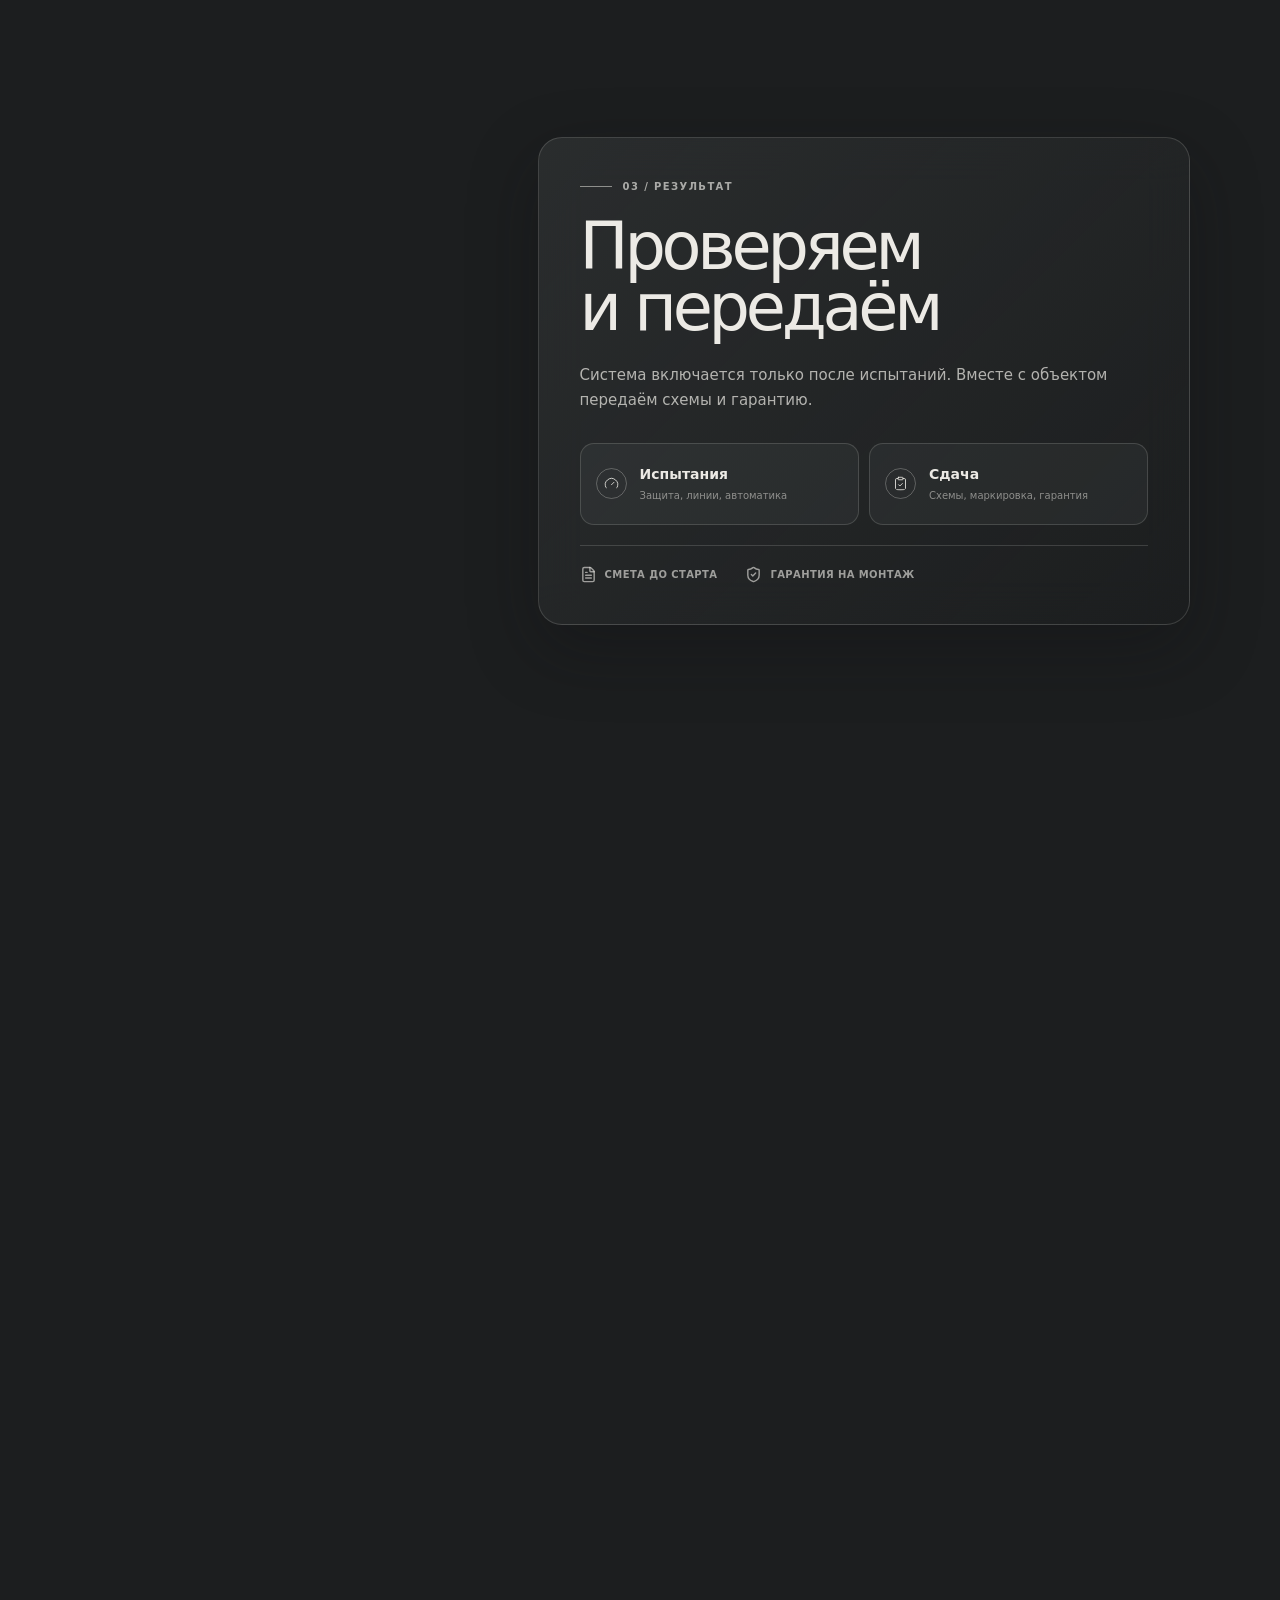
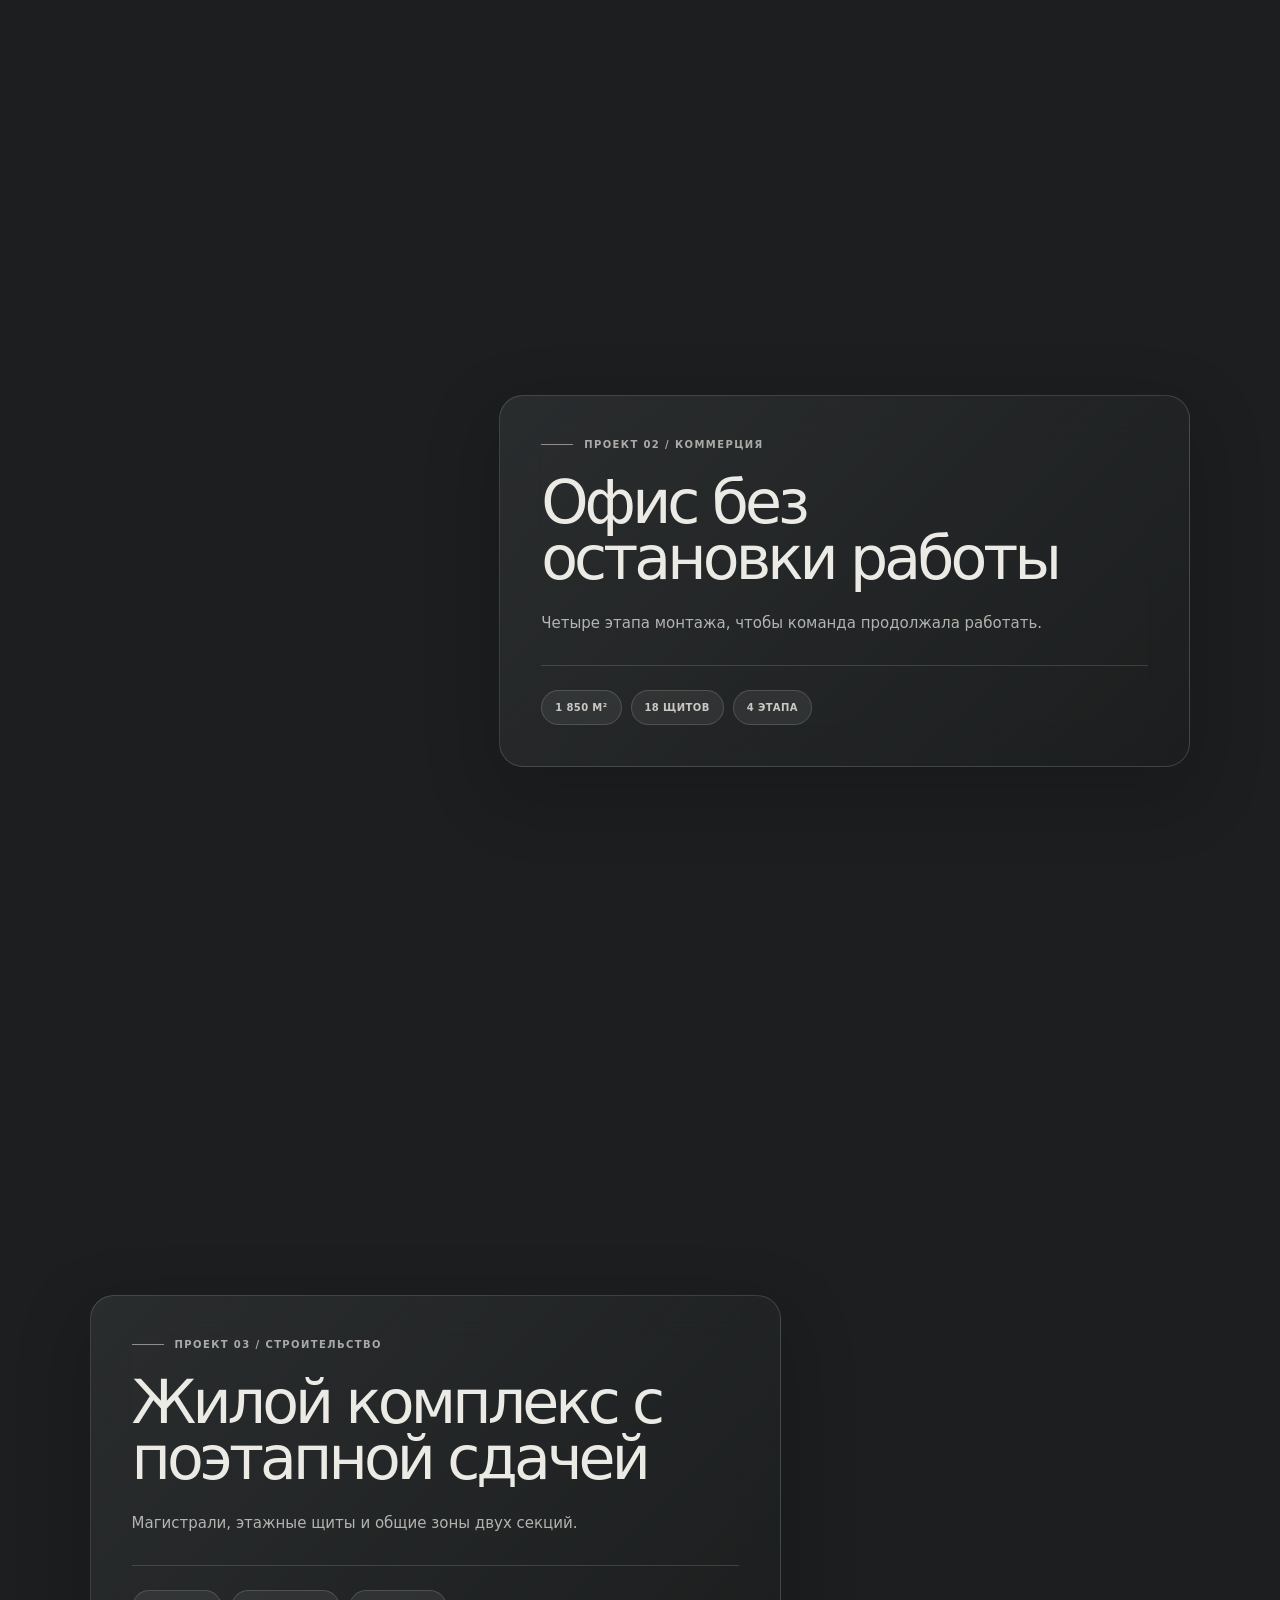
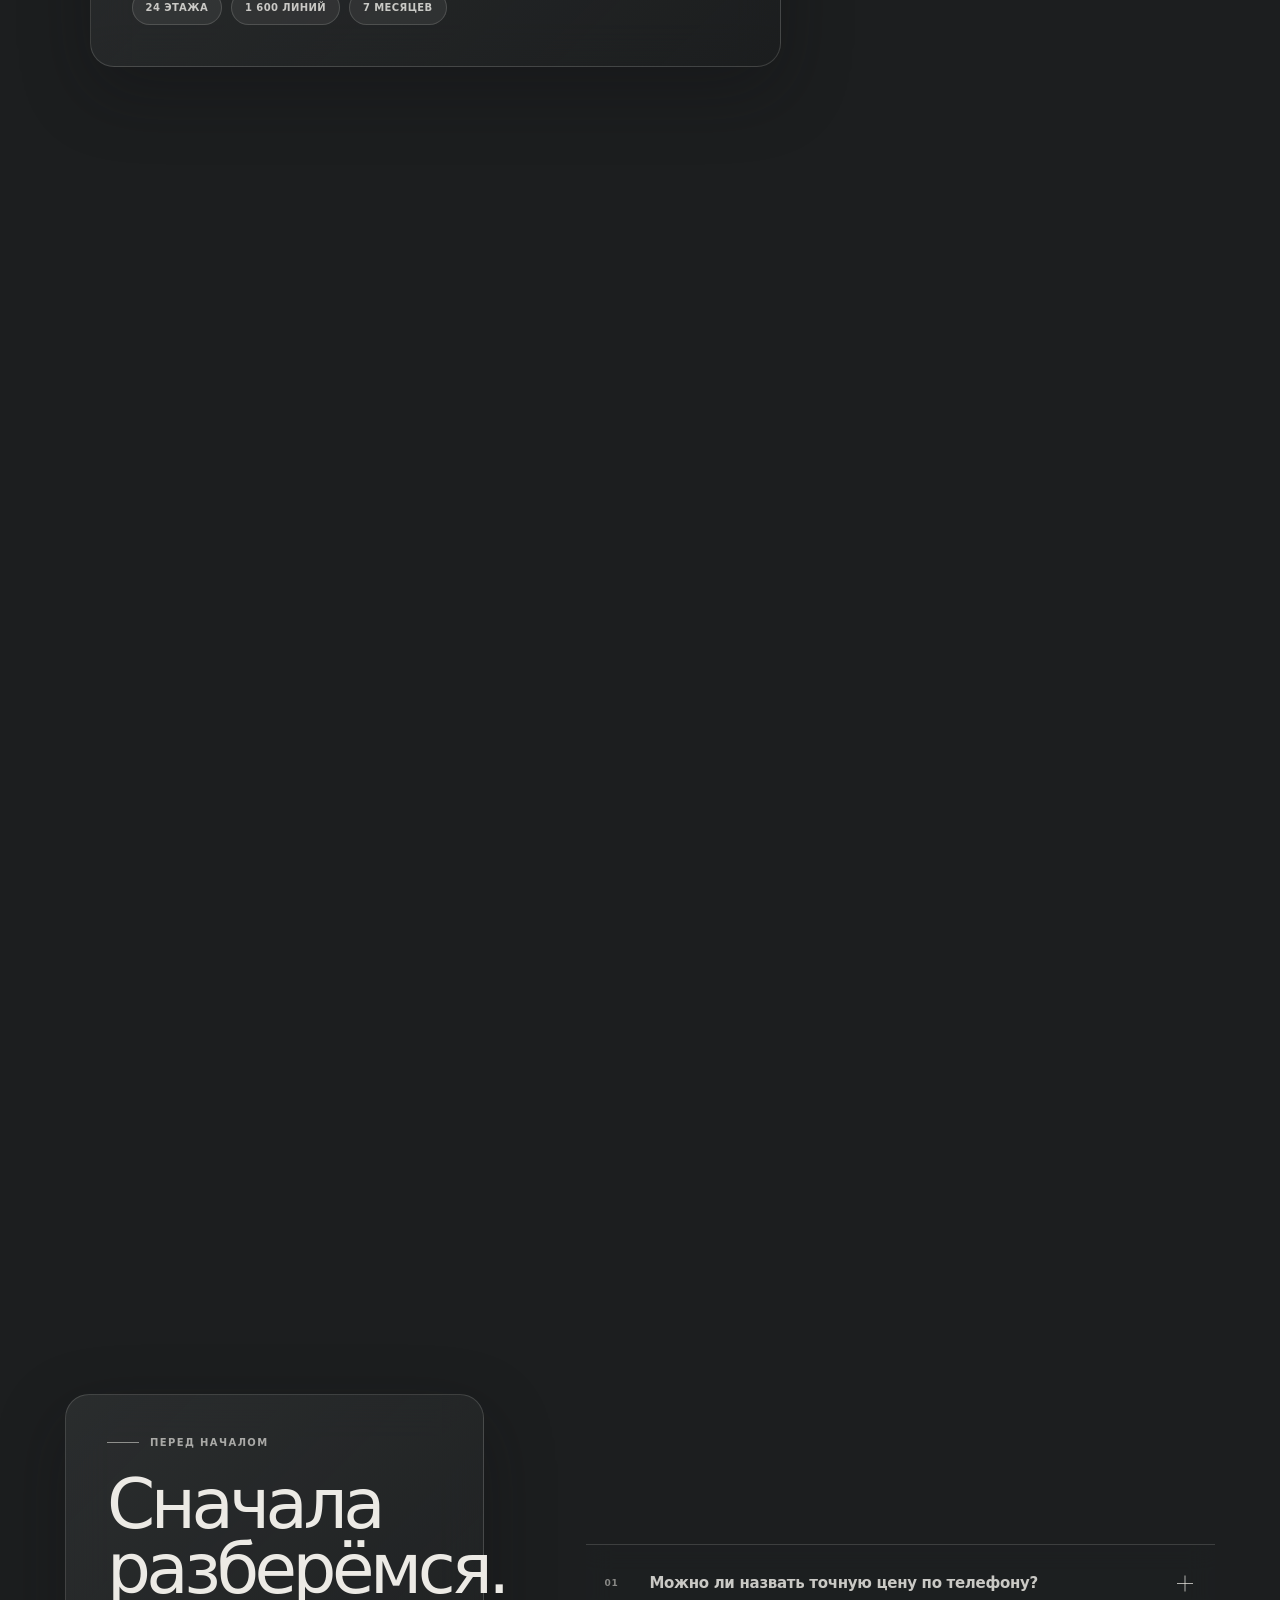
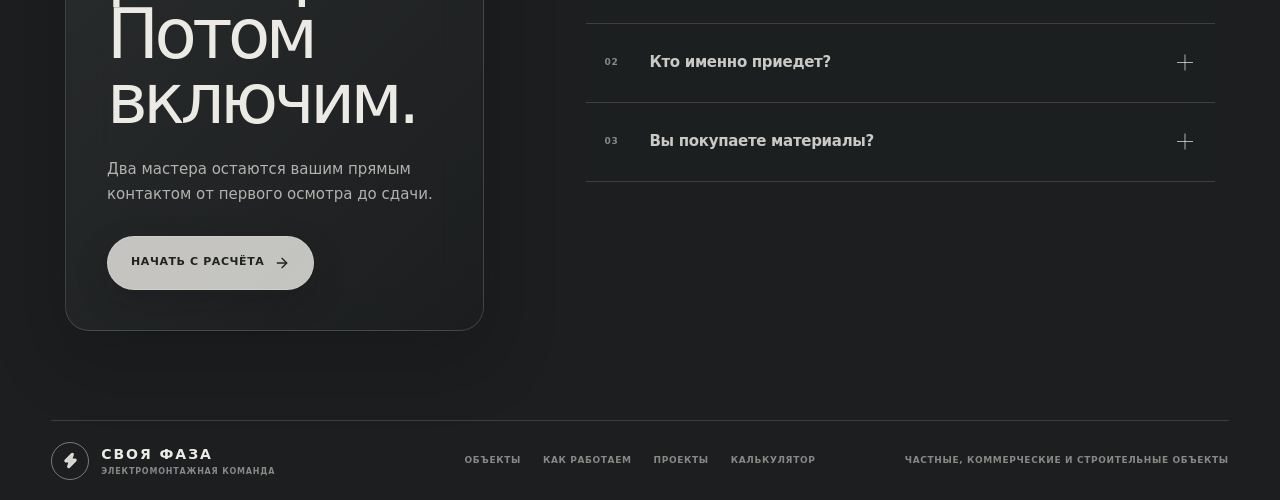
==== commit 3a24a243: "Update electricians calculator and contacts" ====
--- a/electricians/index.html
+++ b/electricians/index.html
@@ -16,8 +16,8 @@
       rel="stylesheet"
     />
     <title>Своя Фаза — электромонтажная команда</title>
-    <script type="module" crossorigin src="/electricians/assets/index-DlAyBISq.js"></script>
-    <link rel="stylesheet" crossorigin href="/electricians/assets/index-DPzIaU_r.css">
+    <script type="module" crossorigin src="/electricians/assets/index-v9CJk-wo.js"></script>
+    <link rel="stylesheet" crossorigin href="/electricians/assets/index-DTrT-ezE.css">
   </head>
   <body>
     <div id="root"></div>
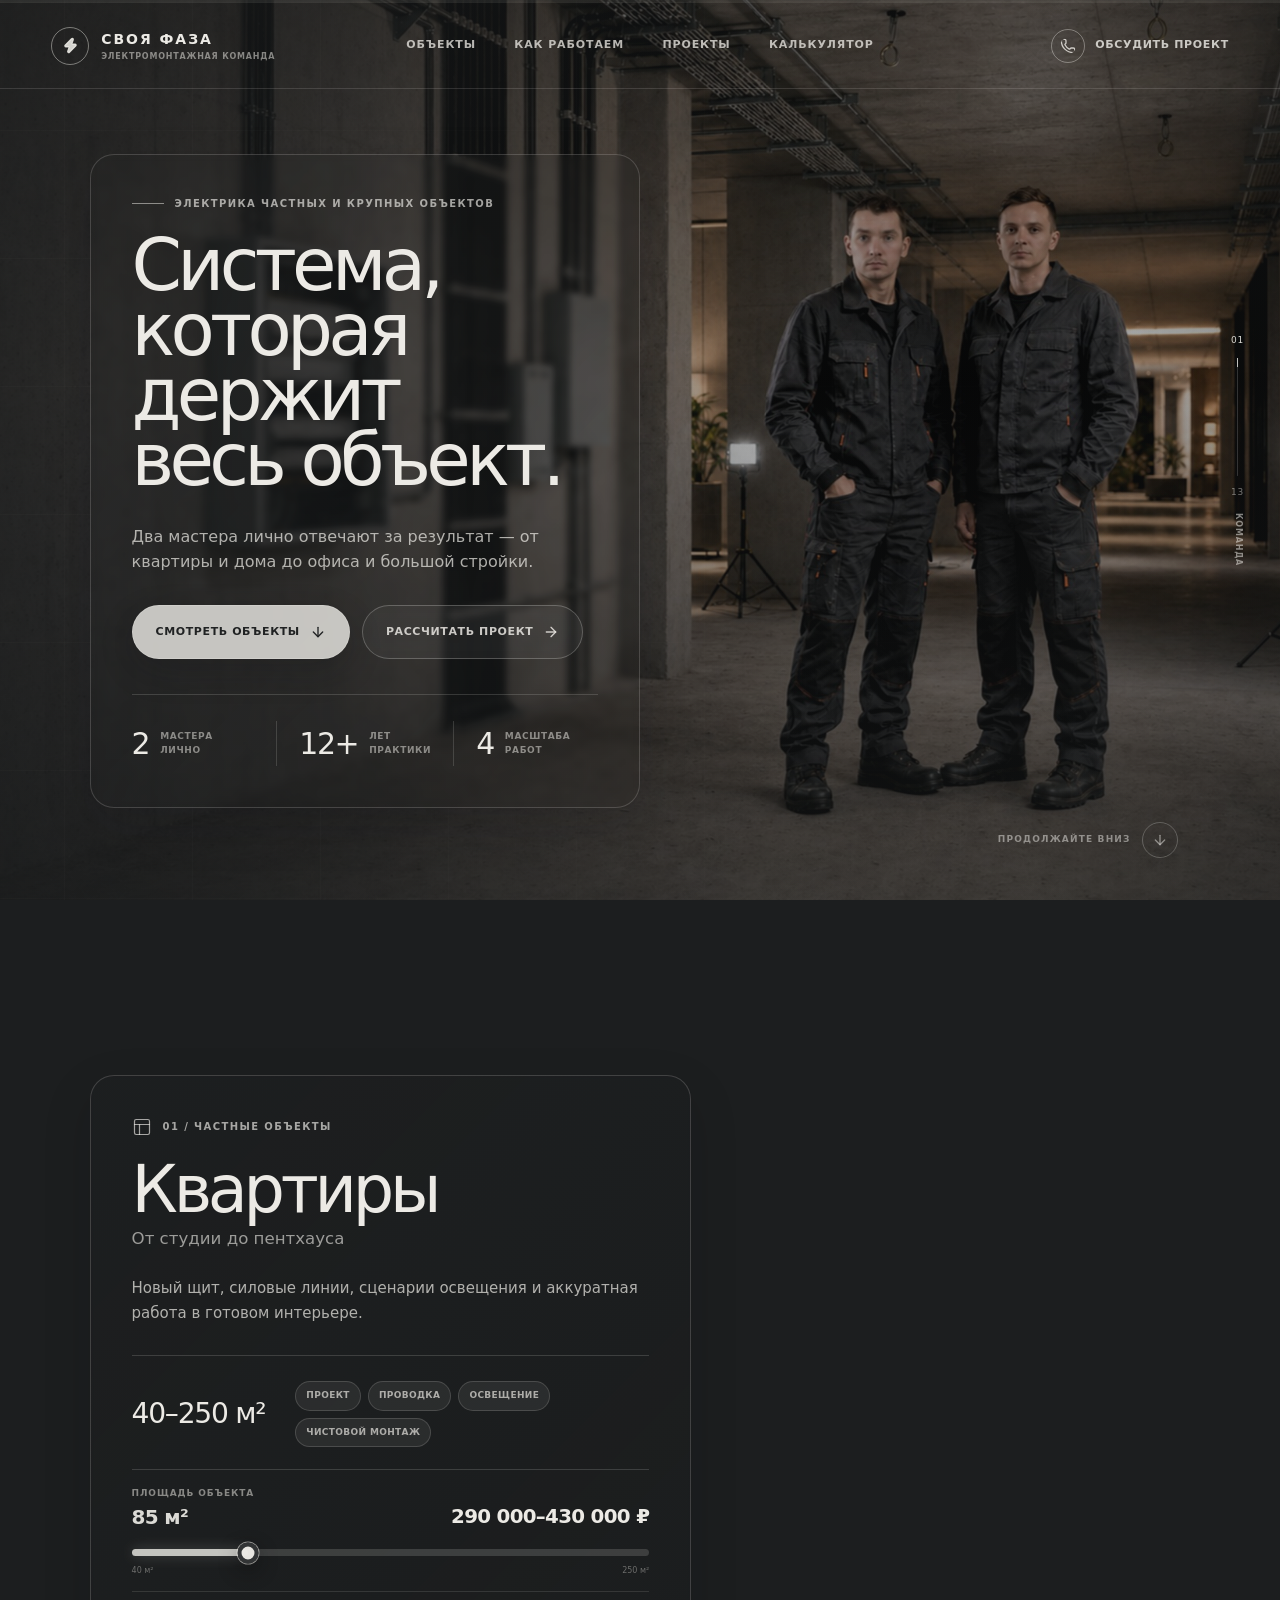
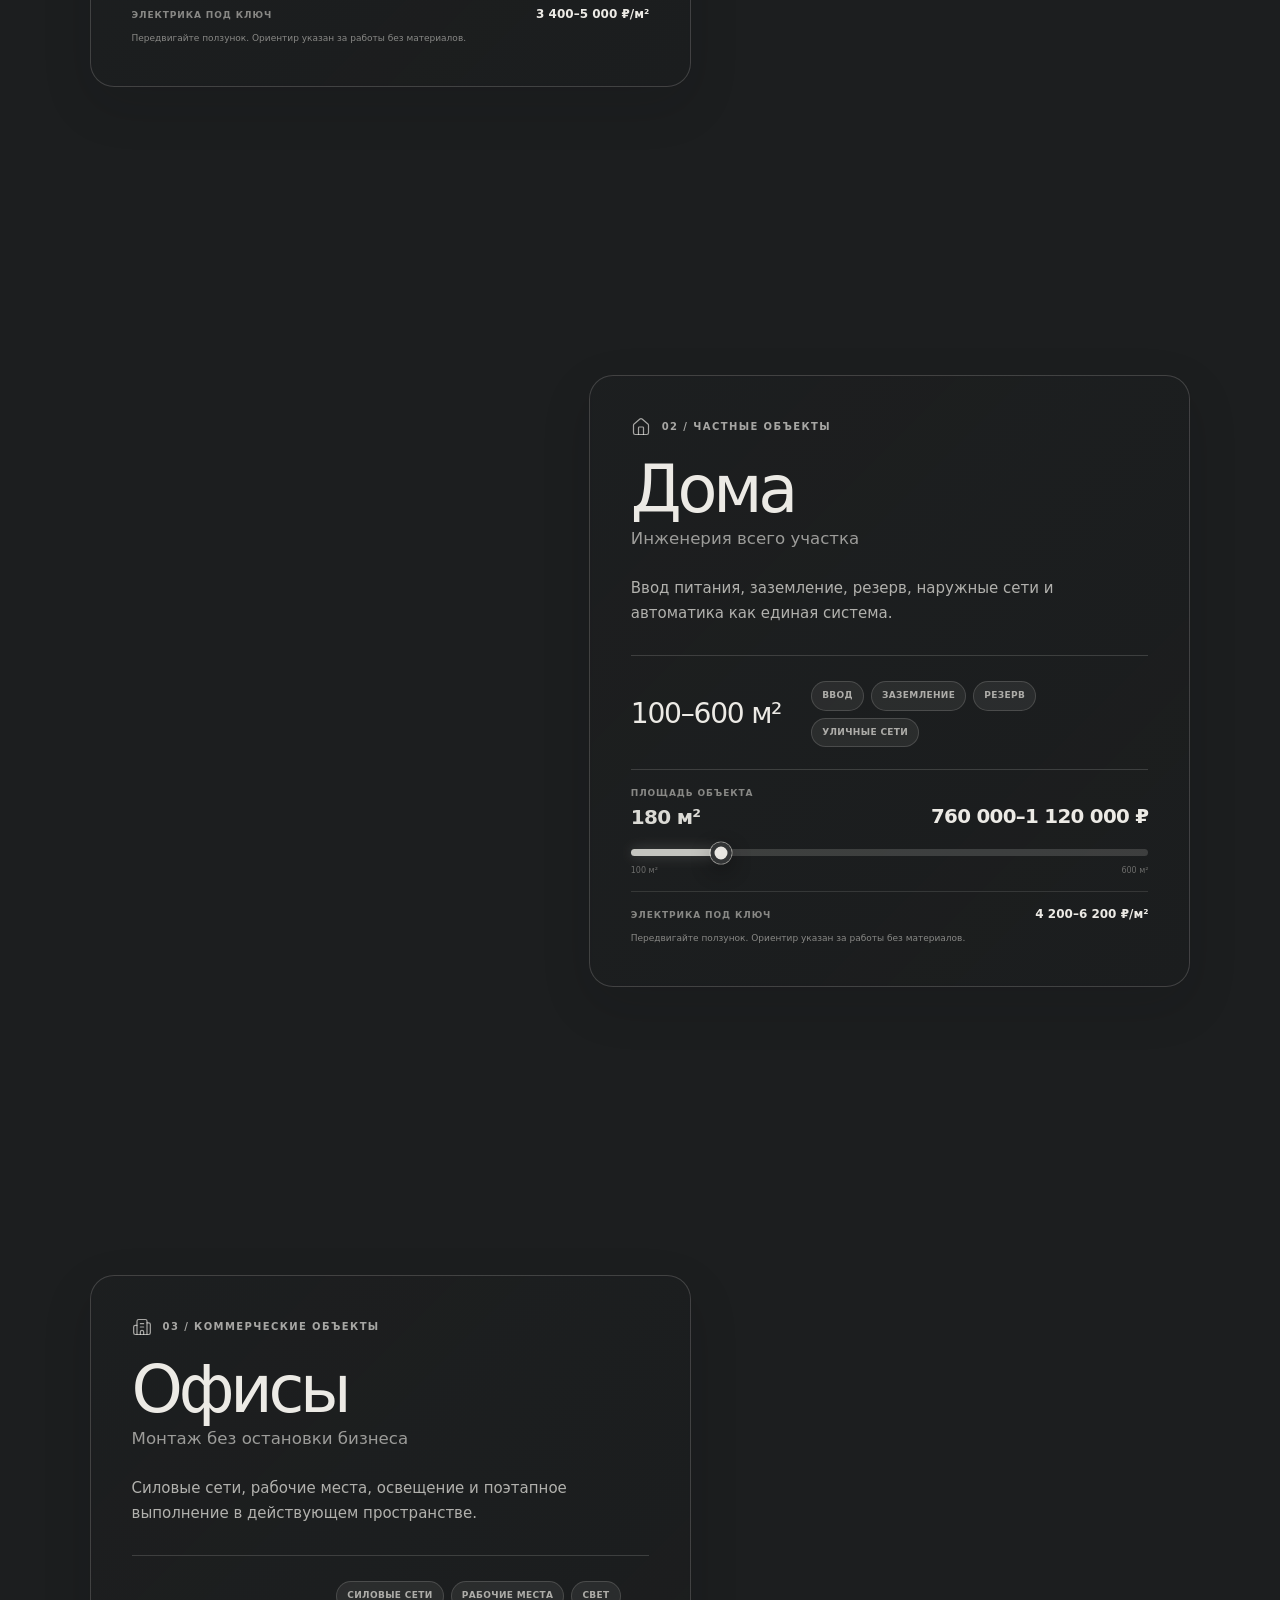
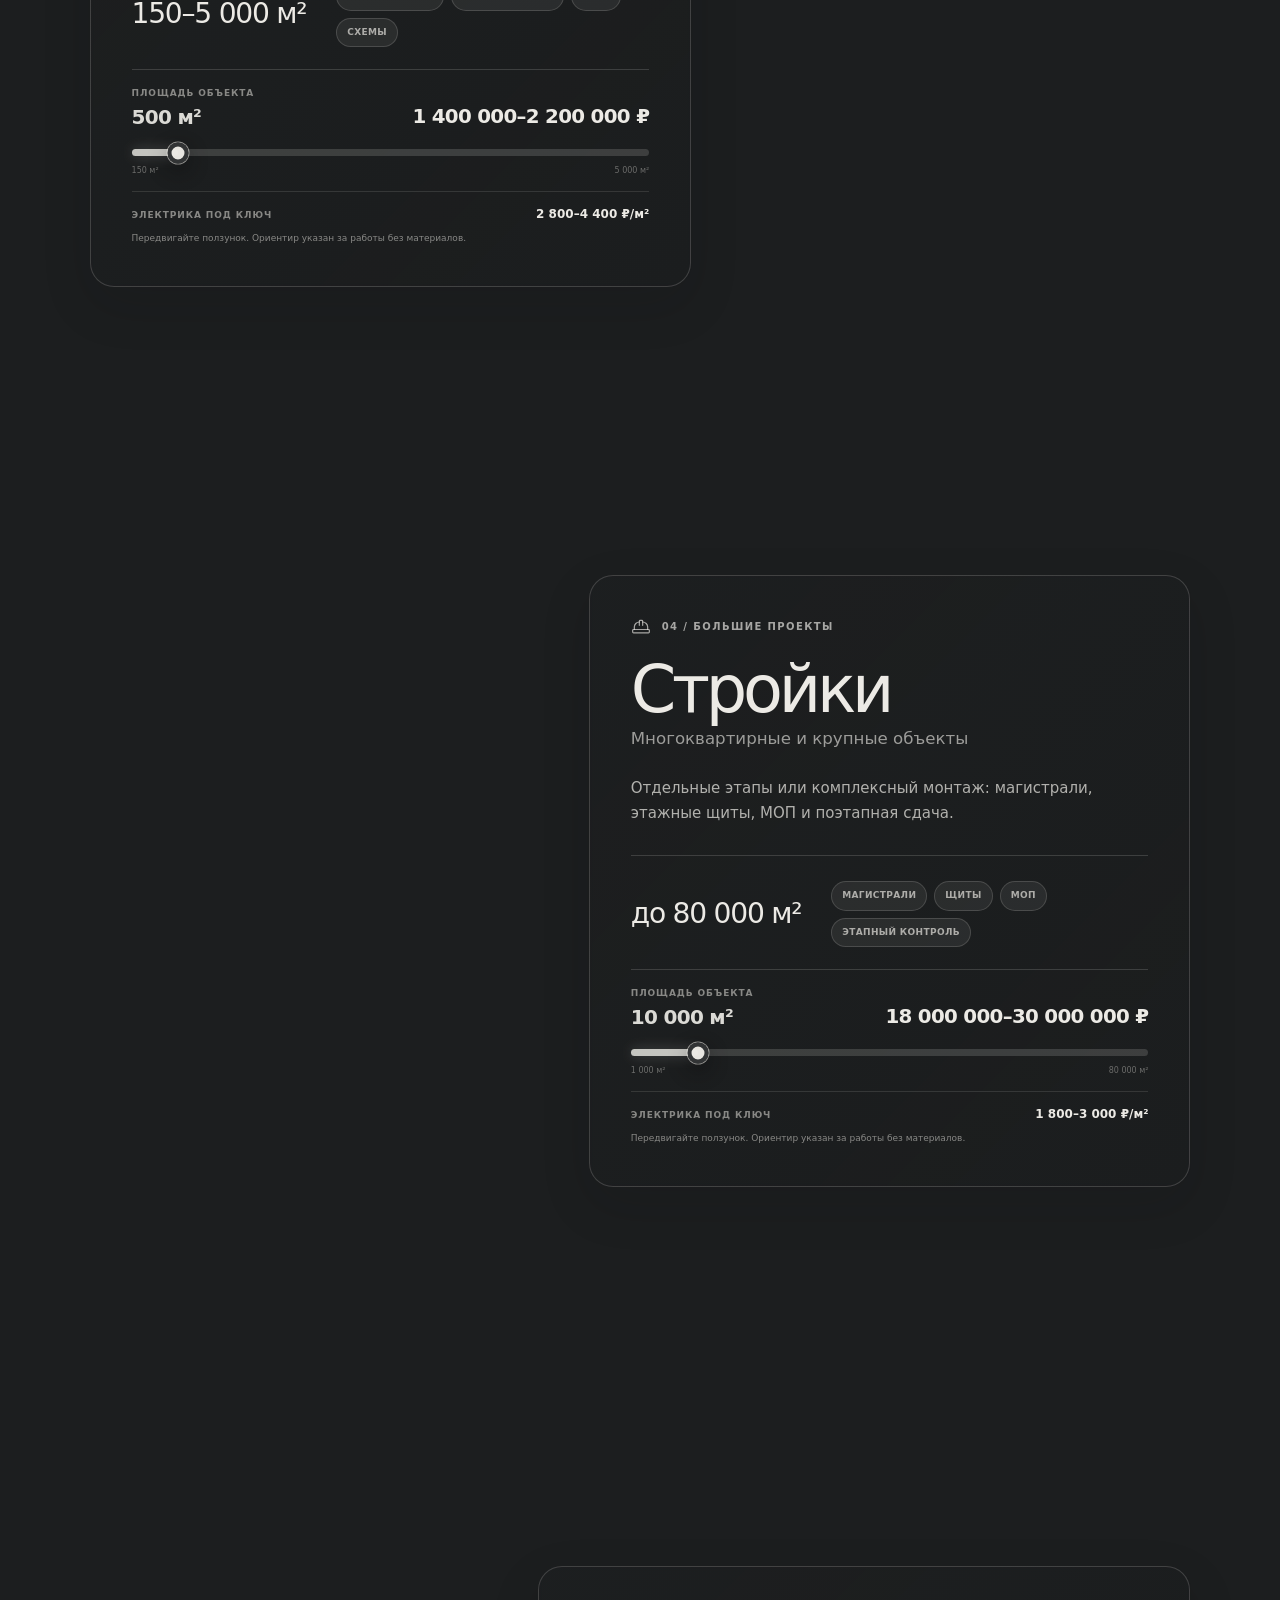
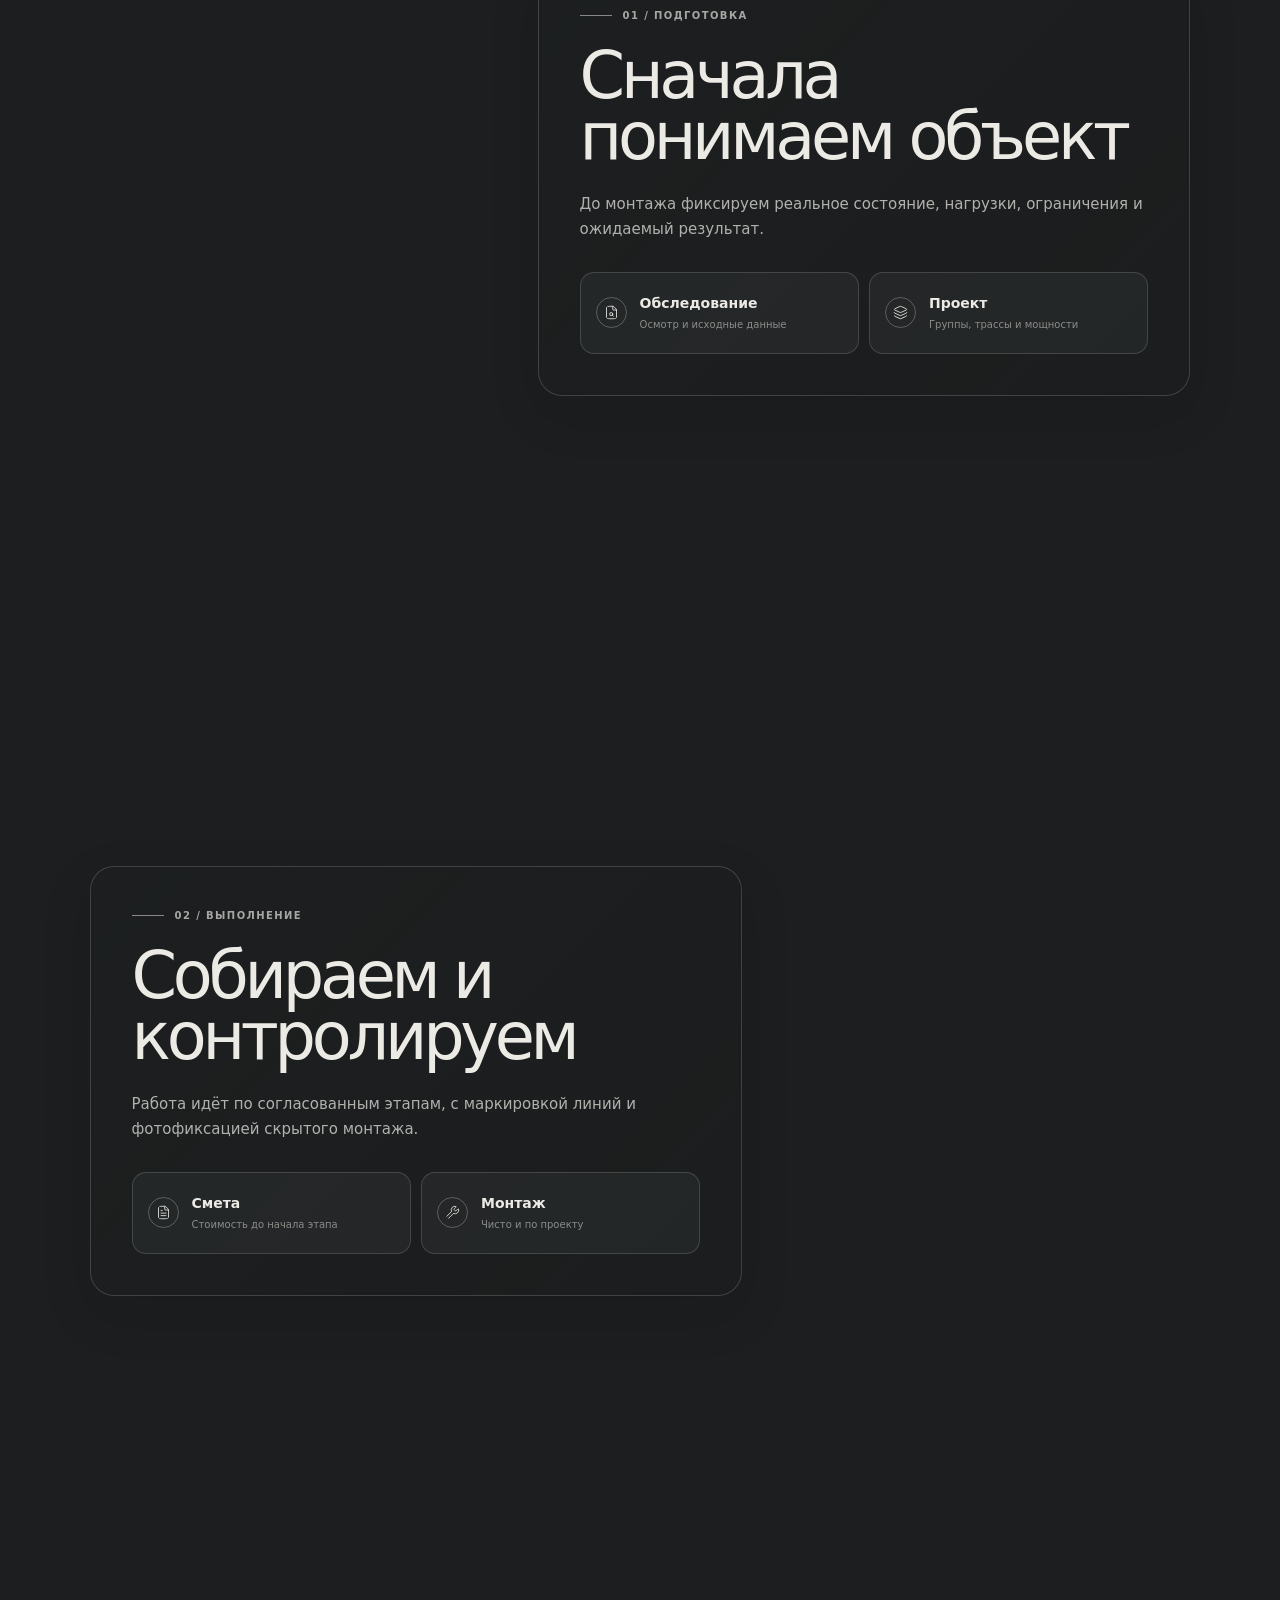
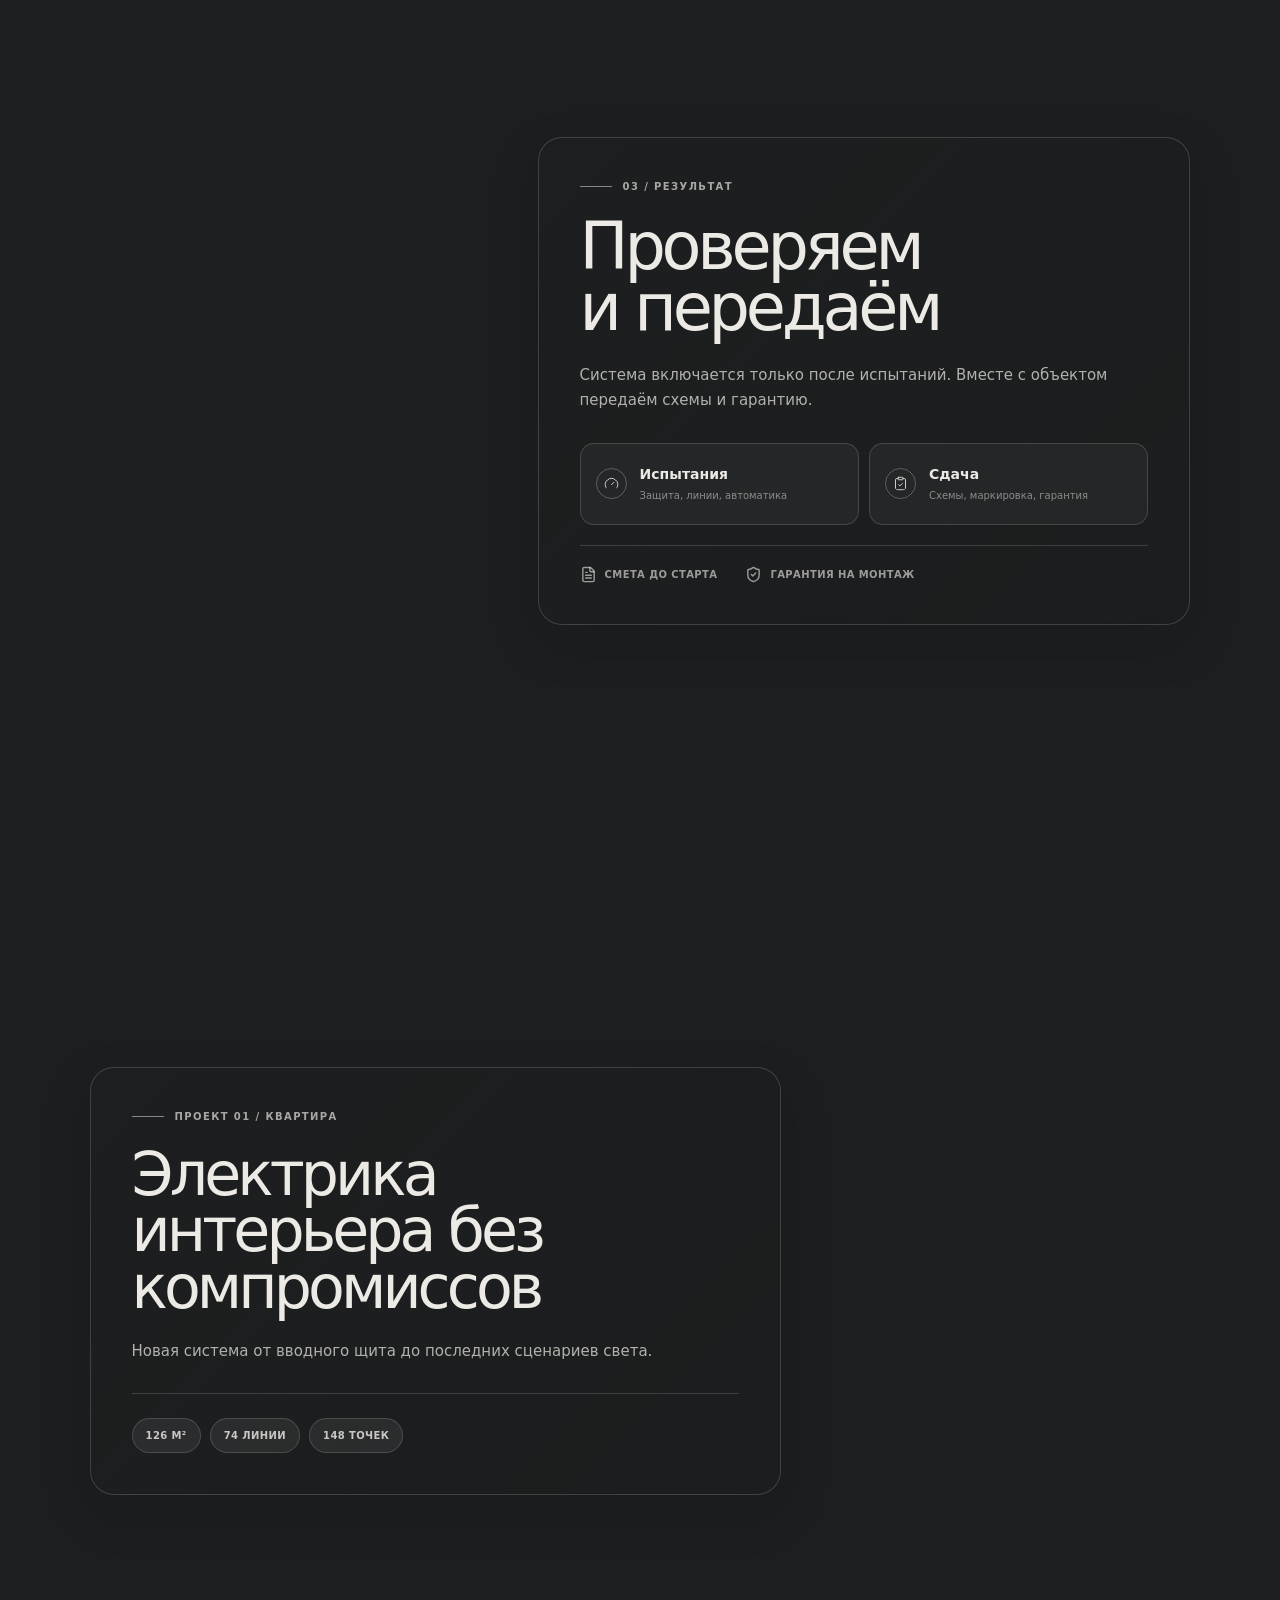
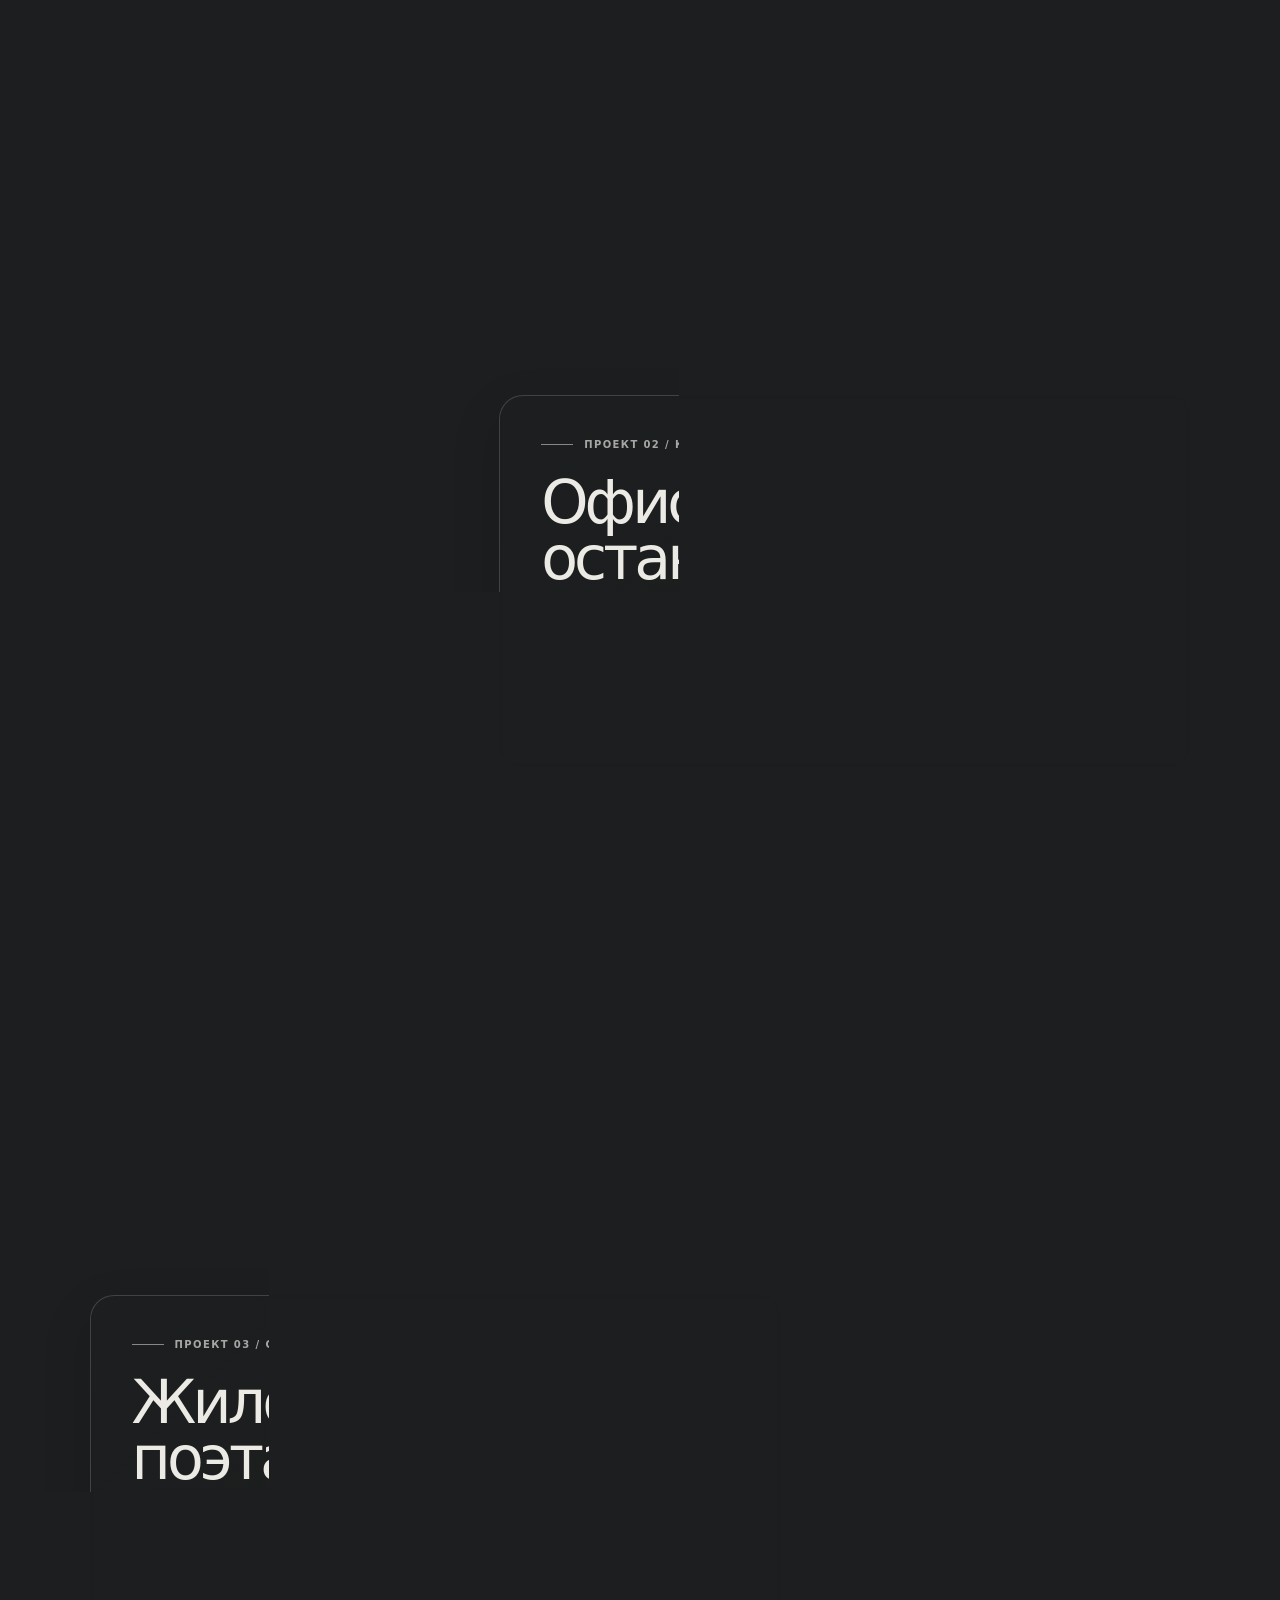
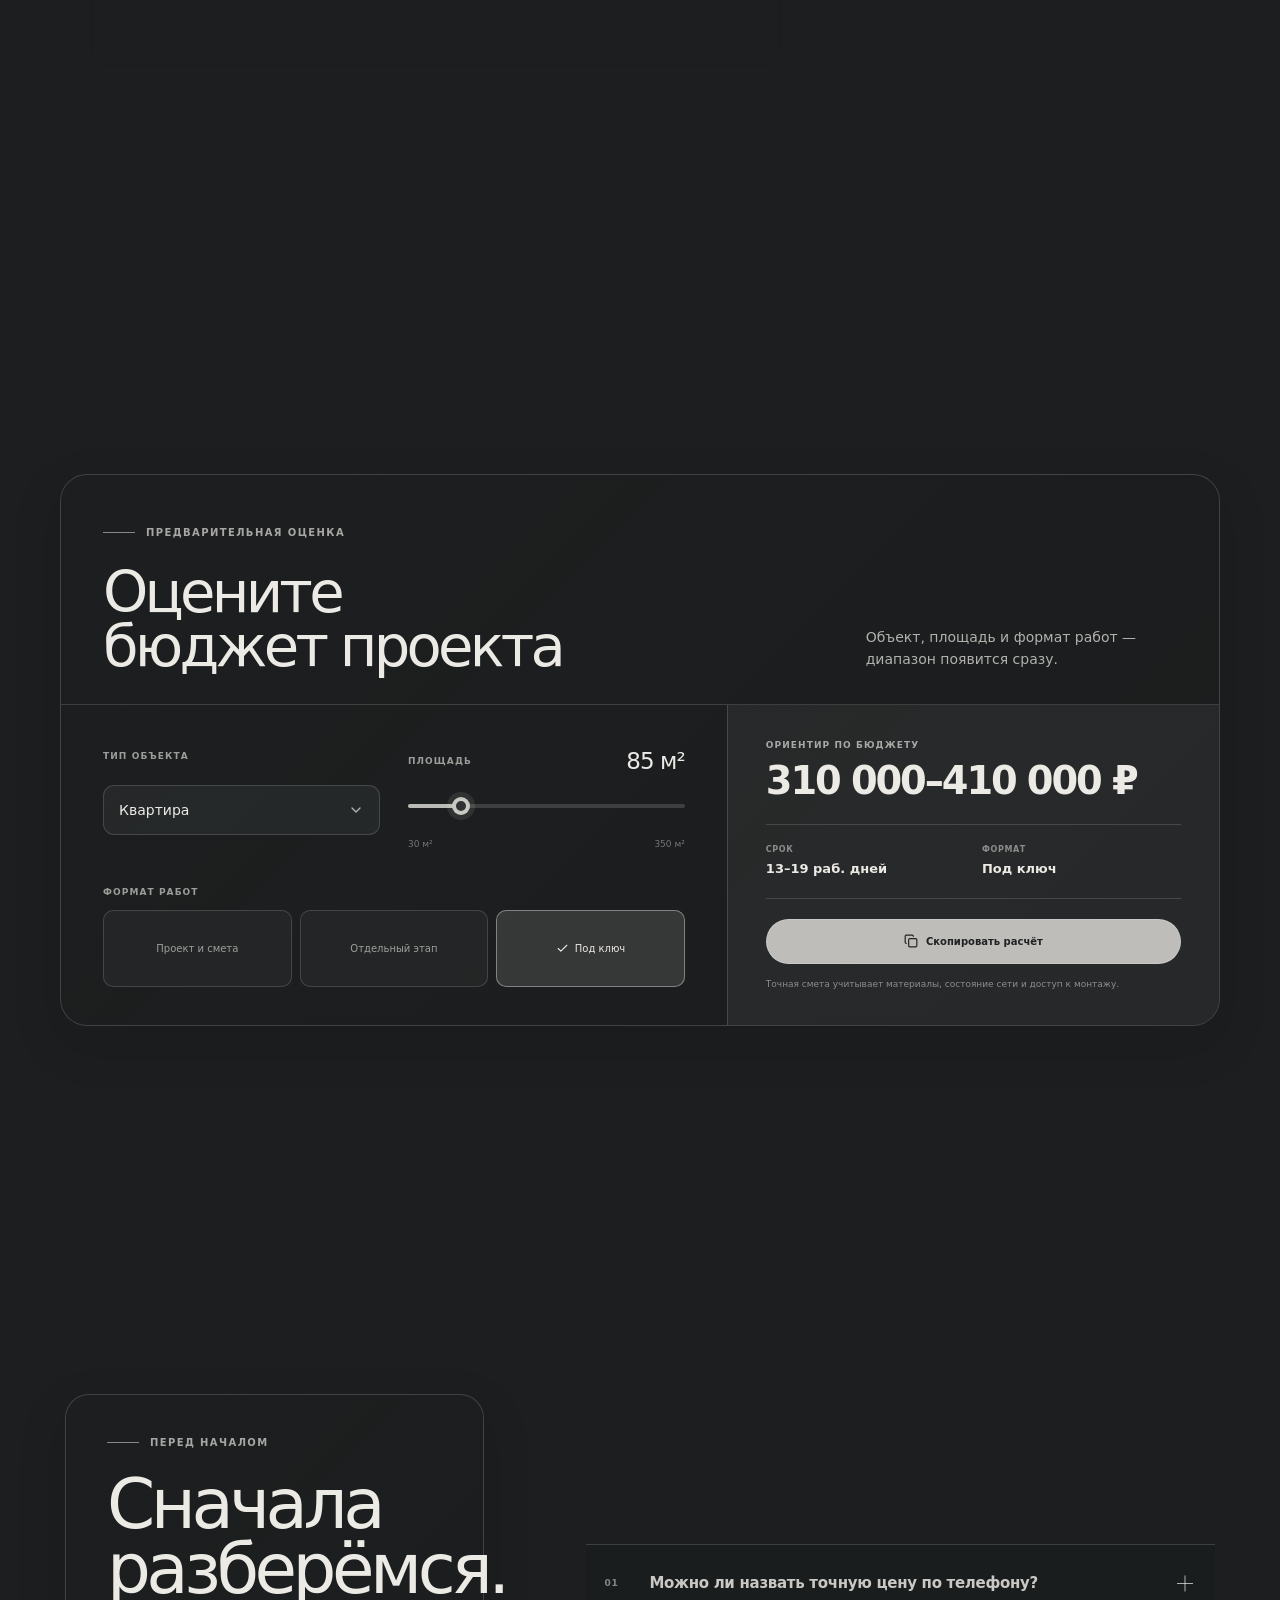
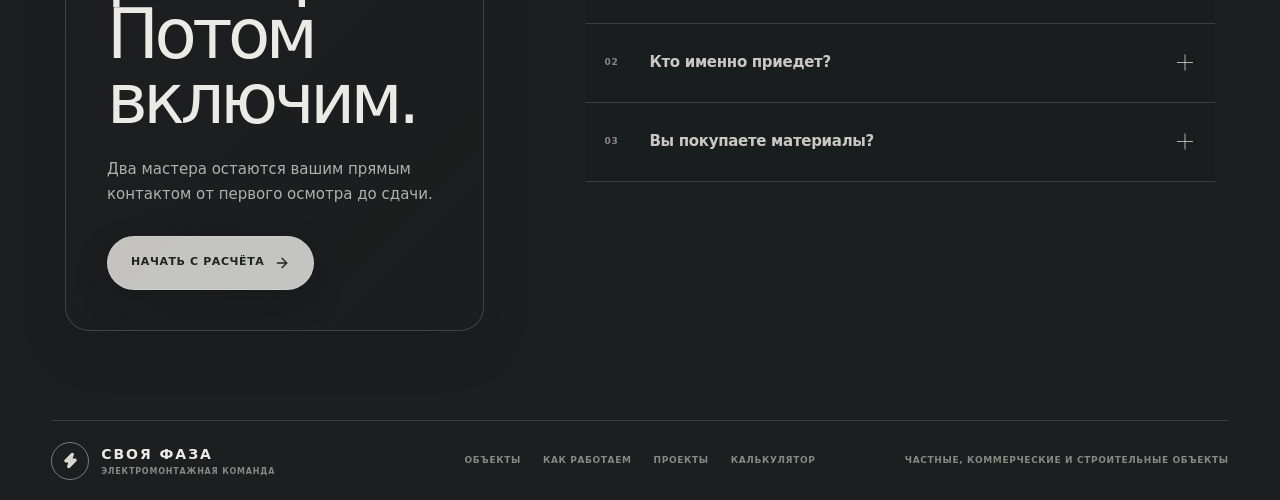
==== commit 5354189c: "Update hero and panel transparency" ====
--- a/electricians/index.html
+++ b/electricians/index.html
@@ -16,8 +16,8 @@
       rel="stylesheet"
     />
     <title>Своя Фаза — электромонтажная команда</title>
-    <script type="module" crossorigin src="/electricians/assets/index-v9CJk-wo.js"></script>
-    <link rel="stylesheet" crossorigin href="/electricians/assets/index-DTrT-ezE.css">
+    <script type="module" crossorigin src="/electricians/assets/index-CSlEO6Mv.js"></script>
+    <link rel="stylesheet" crossorigin href="/electricians/assets/index-__ag7T76.css">
   </head>
   <body>
     <div id="root"></div>
